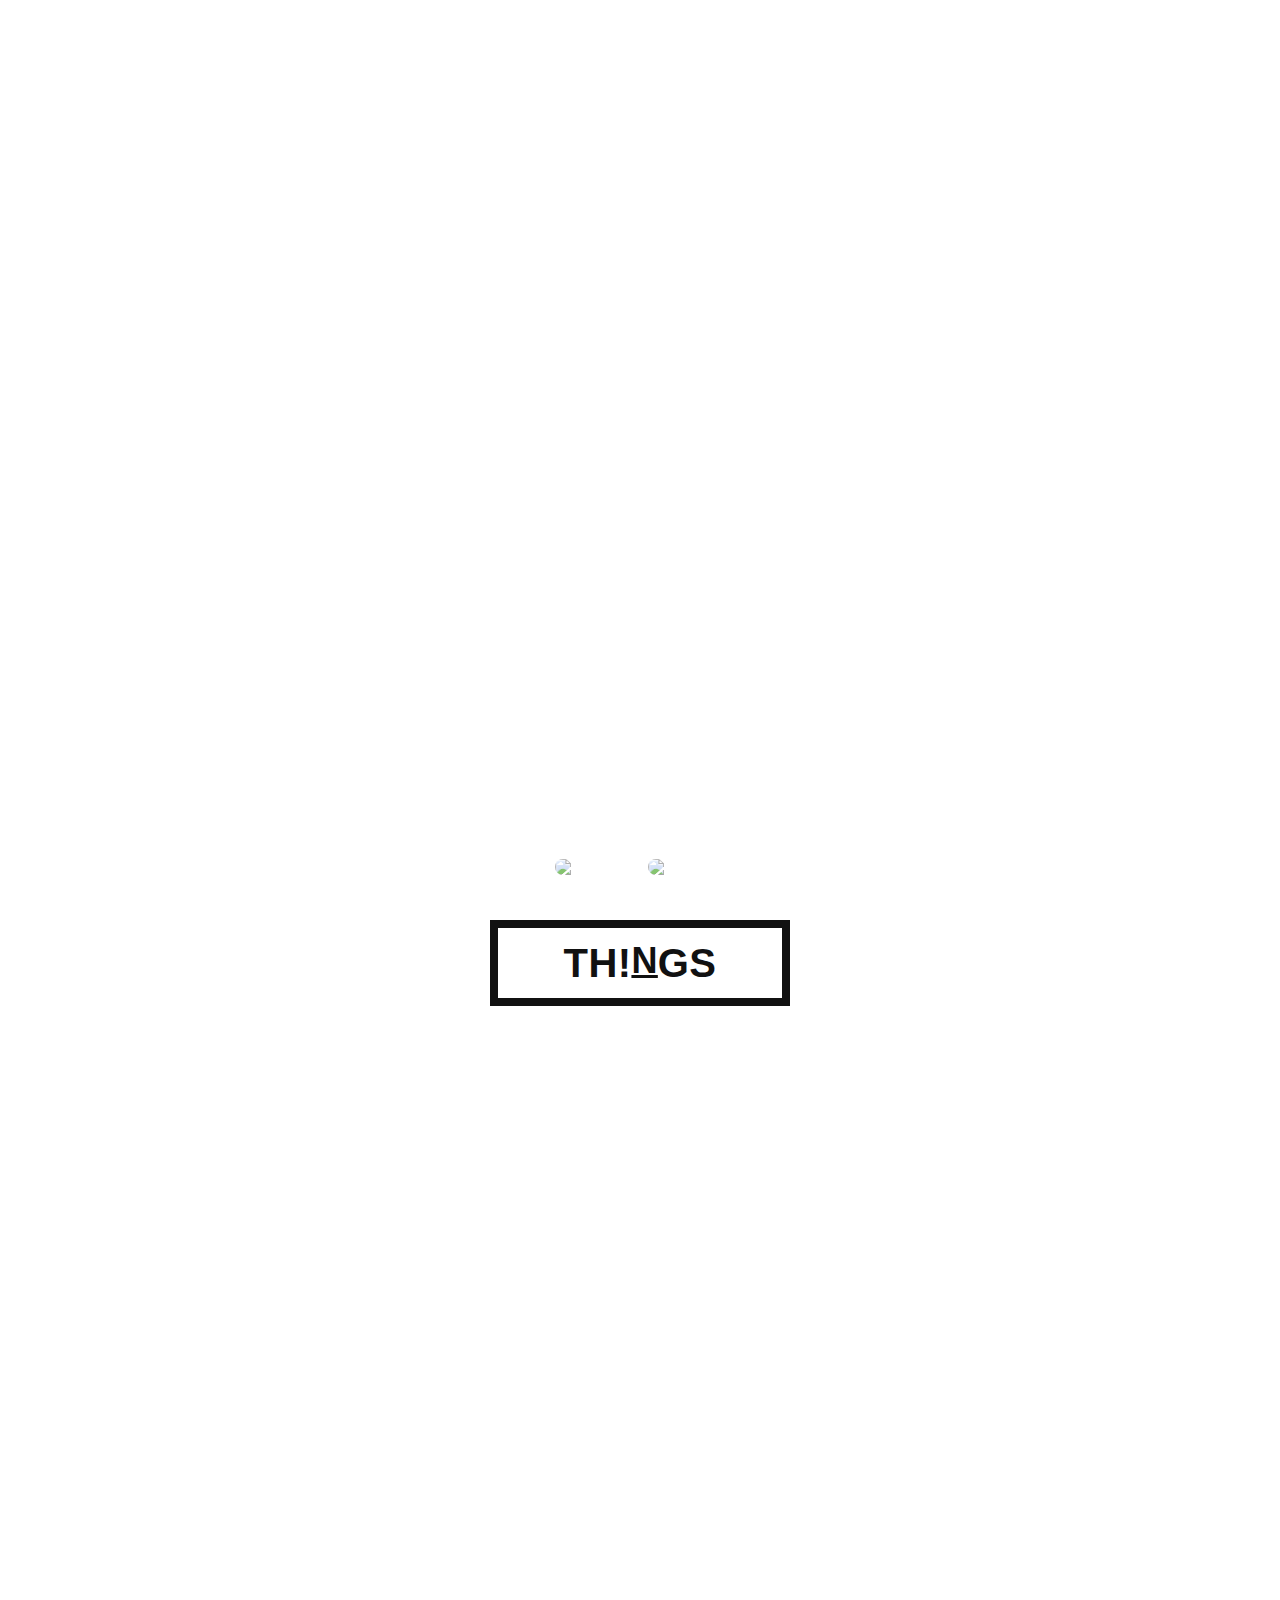
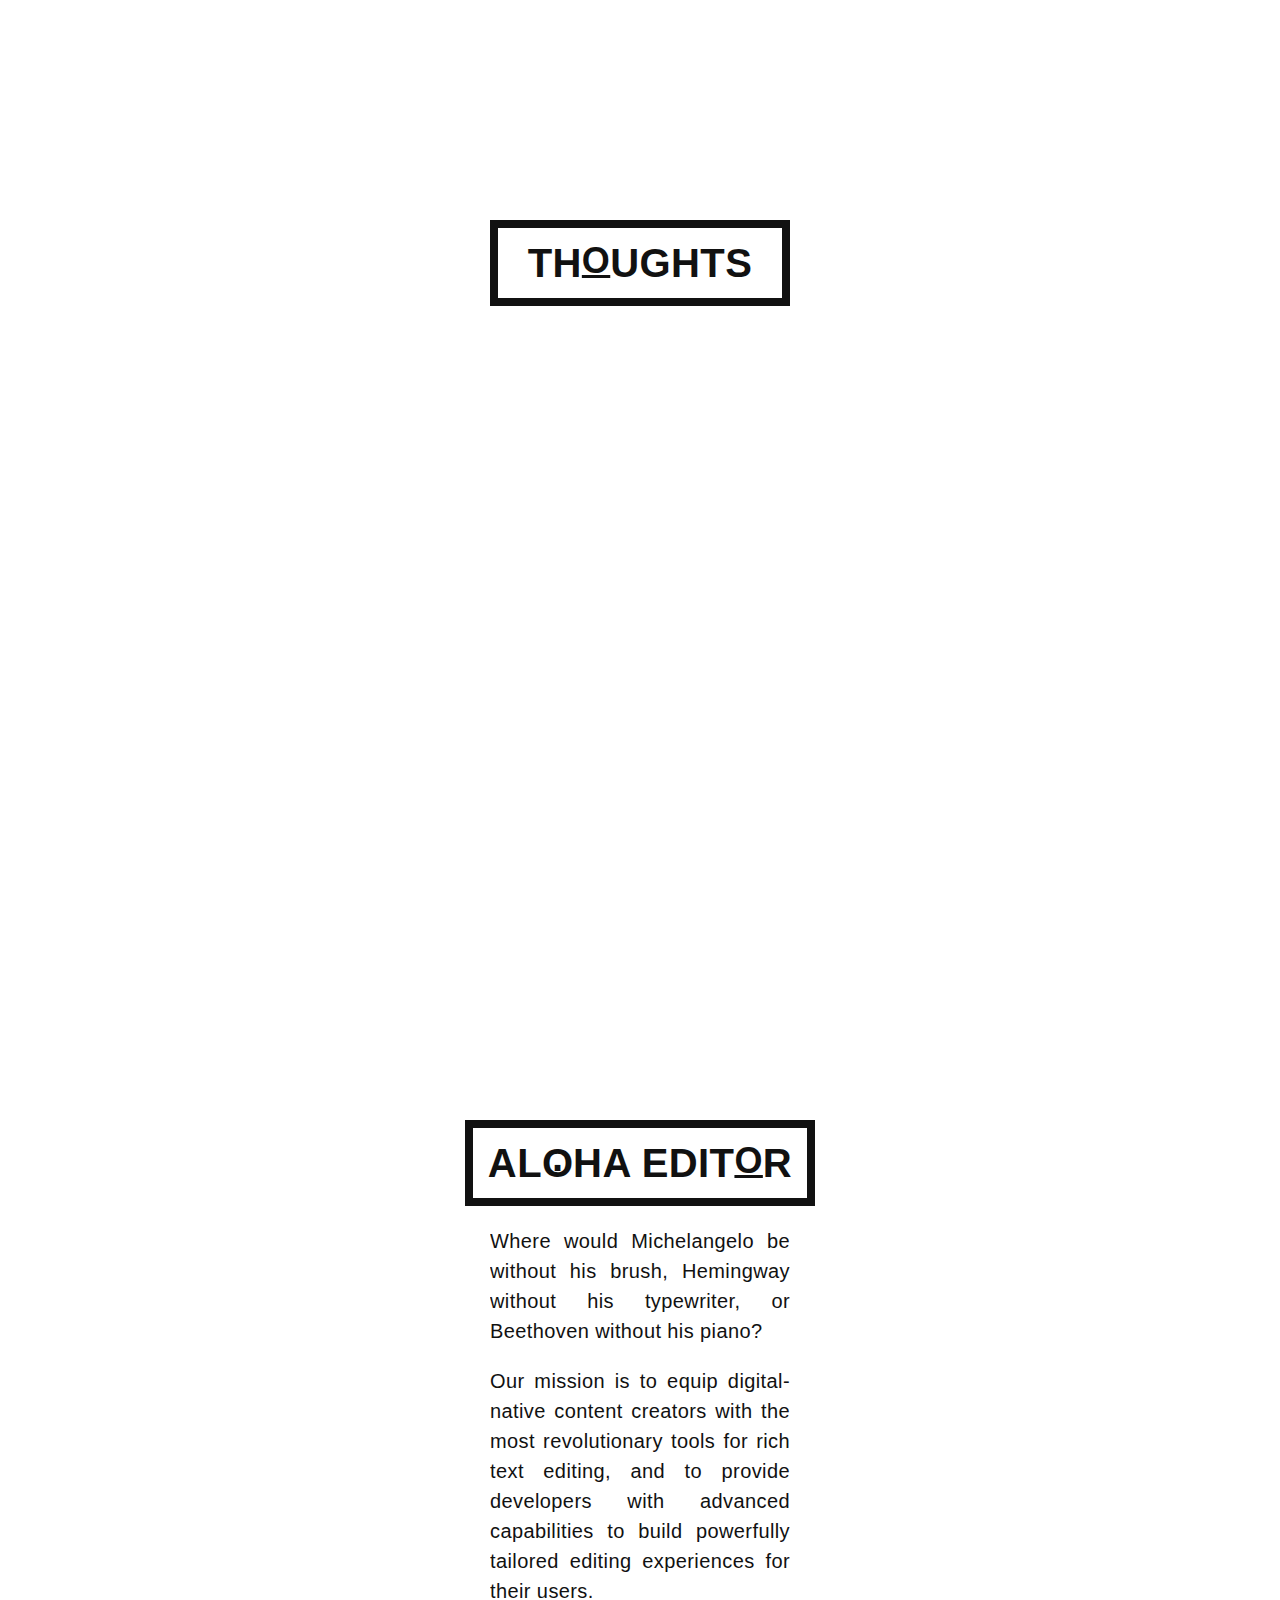
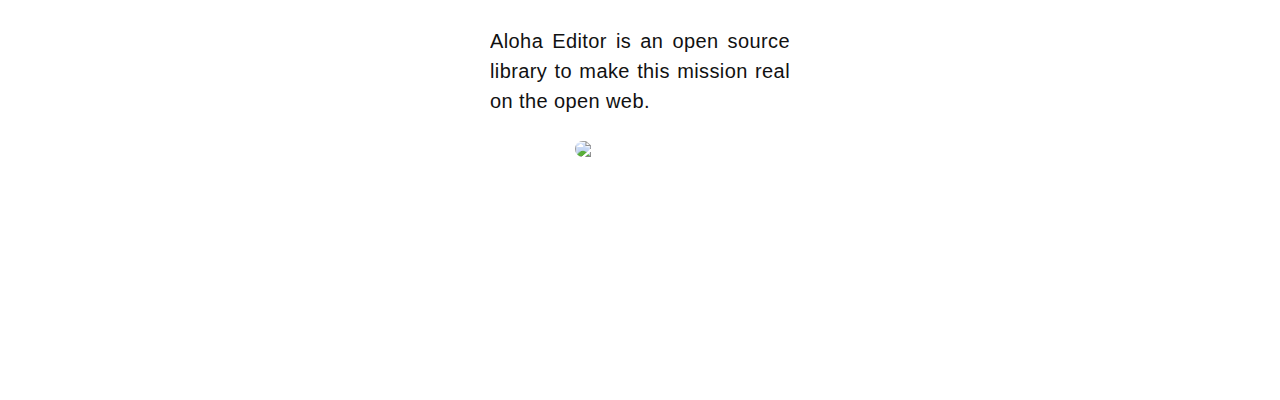
==== index.html @ 5e428426 "Improve for responsiveness" ====
<!doctype html>
<html>
<head>
	<title>oɹʇǝd☻salema</title>
	<meta charset="UTF-8">
	<meta name="viewport" content="width=device-width, initial-scale=1.0">
	<link href="style.css" type="text/css" rel="stylesheet" />
</head>
<body>
	<header>
		<canvas id="canvas" class="bg"></canvas>
		<noscript class="bg"></noscript>
		<div class="fg centered">
			<div class="translucent">
				<h1>
					<div><span class="small">@</span>petro<wbr><strong>salema</strong></div>
					builds things<strong>.</strong>
				</h1>

				<nav>
					<a href="#things">THINGS</a>
					<a href="#thoughts">THOUGHTS</a>
					<a href="#alohaeditor">ALOHA&bull;EDITOR</a>
				</nav>

				<div class="social icons">
					<a href="http://www.github.com/petrosalema">
						<img src="imgs/github.svg" alt="Github" />
					</a>
					<a href="http://www.twitter.com/petrosalema">
						<img src="imgs/twitter.png" alt="Twitter" />
					</a>
				</div>
			</div>
		</div>
	</header>

	<section id="things"><div class="centered"><div>
		<h2>TH!<u>N</u>GS</h2>
	</div></div></section>

	<section id="thoughts"><div class="centered"><div>
		<h2>TH<u>O</u>U<wbr/>GHTS</h2>
	</div></div></section>

	<section id="alohaeditor"><div class="centered"><div>
		<h2>AL<b>O</b>HA EDIT<u>O</u>R</h2>
		<article>
			<p>
				Where would Michelangelo be without his brush, Hemingway
				without his typewriter, or Beethoven without his piano?
			</p>
			<p>
				Our mission is to equip digital-native content creators with
				the most revolutionary tools for rich text editing, and to
				provide developers with advanced capabilities to build
				powerfully tailored editing experiences for their users.
			</p>
			<p>
				Aloha Editor is an open source library to make this mission
				real on the open web.
			</p>
			<div class="center icons">
				<a href="http://www.github.com/alohaeditor/Aloha-Editor/tree/howling-mad">
					<img src="imgs/github.svg" alt="Aloha Editor" title="Fork it on Github!"/>
				</a>
			</div>
		</article>
	</div></div></section>

	<script src="pressure.js"></script>
	<script src="main.js"></script>
</body>
</html>
---- style.css ----
/* `media queries
 * --------------
 * https://developer.mozilla.org/en-US/docs/CSS/Media_queries
 * Desktop: @media (min-width: 1200px)
 * Tablet: @media (min-width: 768px) and (max-width: 979px)
 * Phone: @media (max-width: 767px)
 *
 * motion blur:
 * -webkit-transform: scaleX(1.5) skewX(10deg);
 *         transform: scaleX(1.5) skewX(10deg);
 * -webkit-filter: blur(5px);
 *    -moz-filter: blur(5px);
 *     -ms-filter: blur(5px);
 *      -o-filter: blur(5px);
 *         filter: blur(5px);
 */

@font-face {
	font-family: 'helvetica';
	font-weight: 400;
	src: url('fonts/helvetica-light.woff') format('woff');
}
@font-face {
	font-family: 'helvetica';
	font-weight: 700;
	src: url('fonts/helvetica-bold.woff') format('woff');
}

* { 
	-webkit-box-sizing: border-box;
	   -moz-box-sizing: border-box;
	        box-sizing: border-box;
}

html, body {
	width: 100%;
	height: 100%;
	margin: 0;
	padding: 0;
	cursor: default;
	font: 20px/1.5em helvetica, sans-serif;
	letter-spacing: 0.02em;
	color: #111;
	background: #fff;
	-webkit-transition: background 0.5s ease-out;
	   -moz-transition: background 0.5s ease-out;
	    -ms-transition: background 0.5s ease-out;
	     -o-transition: background 0.5s ease-out;
}

a {
	color: #fff;
	text-decoration: none;
	outline: none;
}

noscript { background: #111; }

header, section {
	width: 100%;
	min-height: 100%;
	text-align: center;
	padding: 1em 0;
}
section article {
	margin: 1em auto 0;
	width: 300px;
	text-align: justify;
	overflow: hidden;
}
section p { margin: 0 0 1em; }
section p:last-child { margin-bottom: 0; }

nav { margin-top: 20px; }
nav a {
	margin-left: 10px;
	border: 5px solid #fff;
	padding: 5px 15px;
	font-weight: bold;
	white-space: nowrap;
}
nav a:hover {
	color: #3c9;
	border-color: #3d9;
}
nav a:active {
	color: #fff;
	background: #3c9;
}

::selection { background: #3c9; }
::-moz-selection { background: #3c9; }

h1 {
	margin: 0;
	font-weight: normal;
	font-size: 2em;
}
h1>div { display: inline-block; }

h2 {
	position: relative;
	display: inline-block;
	min-width: 300px;
	max-width: 80%;
	margin: 0 auto;
	border: 8px solid #111;
	padding: 15px;
	text-align: center;
	font-weight: bold;
	font-size: 2em;
	line-height: 1em;
}
h2 u {
	position: relative;
	top: -0.05em;
	font-size: 0.9em;
	vertical-align: top;
}
h2 b {
	position: relative;
	letter-spacing: 0;
}
h2 b:after {
	position: absolute;
	width: 100%;
	height: 100%;
	left: 0;
	top: -0.1em;
	content: ".";
	text-align: center;
}

#canvas {
	-webkit-transition: opacity 2s ease-out;
	   -moz-transition: opacity 2s ease-out;
	    -ms-transition: opacity 2s ease-out;
	     -o-transition: opacity 2s ease-out;
}

.centered {
	display: table;
	width: 100%;
}
.centered>:first-child {
	display: table-cell;
	vertical-align: middle;
	text-align: center;
}

.bg {
	display: block;
	position: absolute;
	top: 0;
	left: 0;
	z-index: 1;
	width: 100%;
	height: 100%;
}

.fg {
	position: absolute;
	top: 0;
	left: 0;
	z-index: 2;
	width: 100%;
	height: 100%;
	color: #fff;
}

.translucent {
	position: relative;
	top: 0;
	left: 0;
	opacity: 0.9;
	filter: opacity(90);
}

.small { font-size: 0.7em; }
.center { text-align: center; }

.social {
	position: absolute;
	width: 100%;
	bottom: 0;
	margin: 1em 0;
	text-align: center;
	opacity: 0.8;
	filter: opacity(80);
}
.icons { line-height: 0em; }
.icons img {
	width: 50px;
	height: 50px;
	border-radius: 100px;
	padding: 5px;
	background: #fff;
}
.icons a {
	display: inline-block;
	border-radius: 100px;
}
.icons a:hover img { background: #3c9; }

@media (max-width: 767px) {
	body { font-size: 30px; }
	h1>div {
		display: block;
		margin-bottom: 0.3em;
	}
	nav a {
		display: block;
		width: 50%;
		min-width: 300px;
		margin: 1em auto;
		border-width: 8px;
	}
	header { background: #111; }
	section article {
		font-size: 0.8em;
		width: 400px;
		max-width: 80%;
	}
	#canvas { display: none; }
	.social.icons {
		position: relative;
		bottom: auto;
	}
	.icons img {
		width: 60px;
		height: 60px;
	}
	.centered, .centered>:first-child {
		position: relative;
		display: block;
	}
}
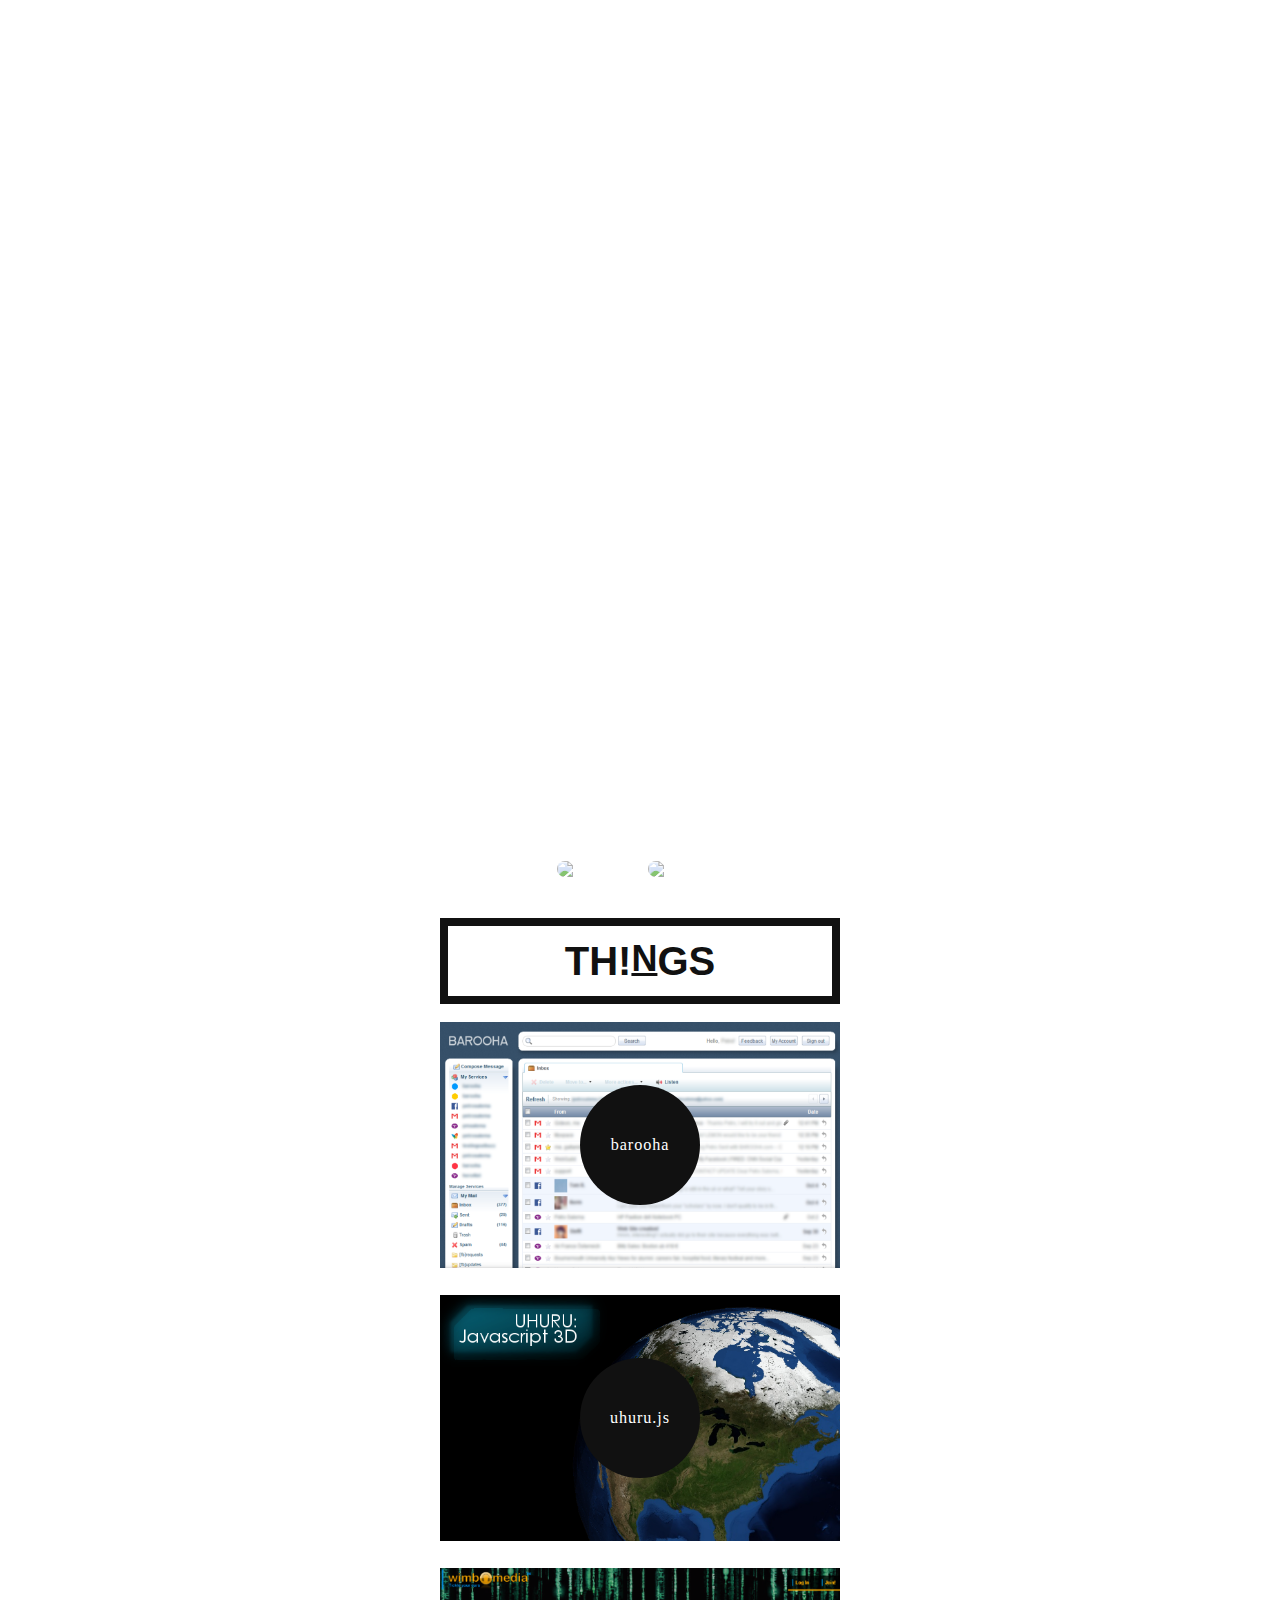
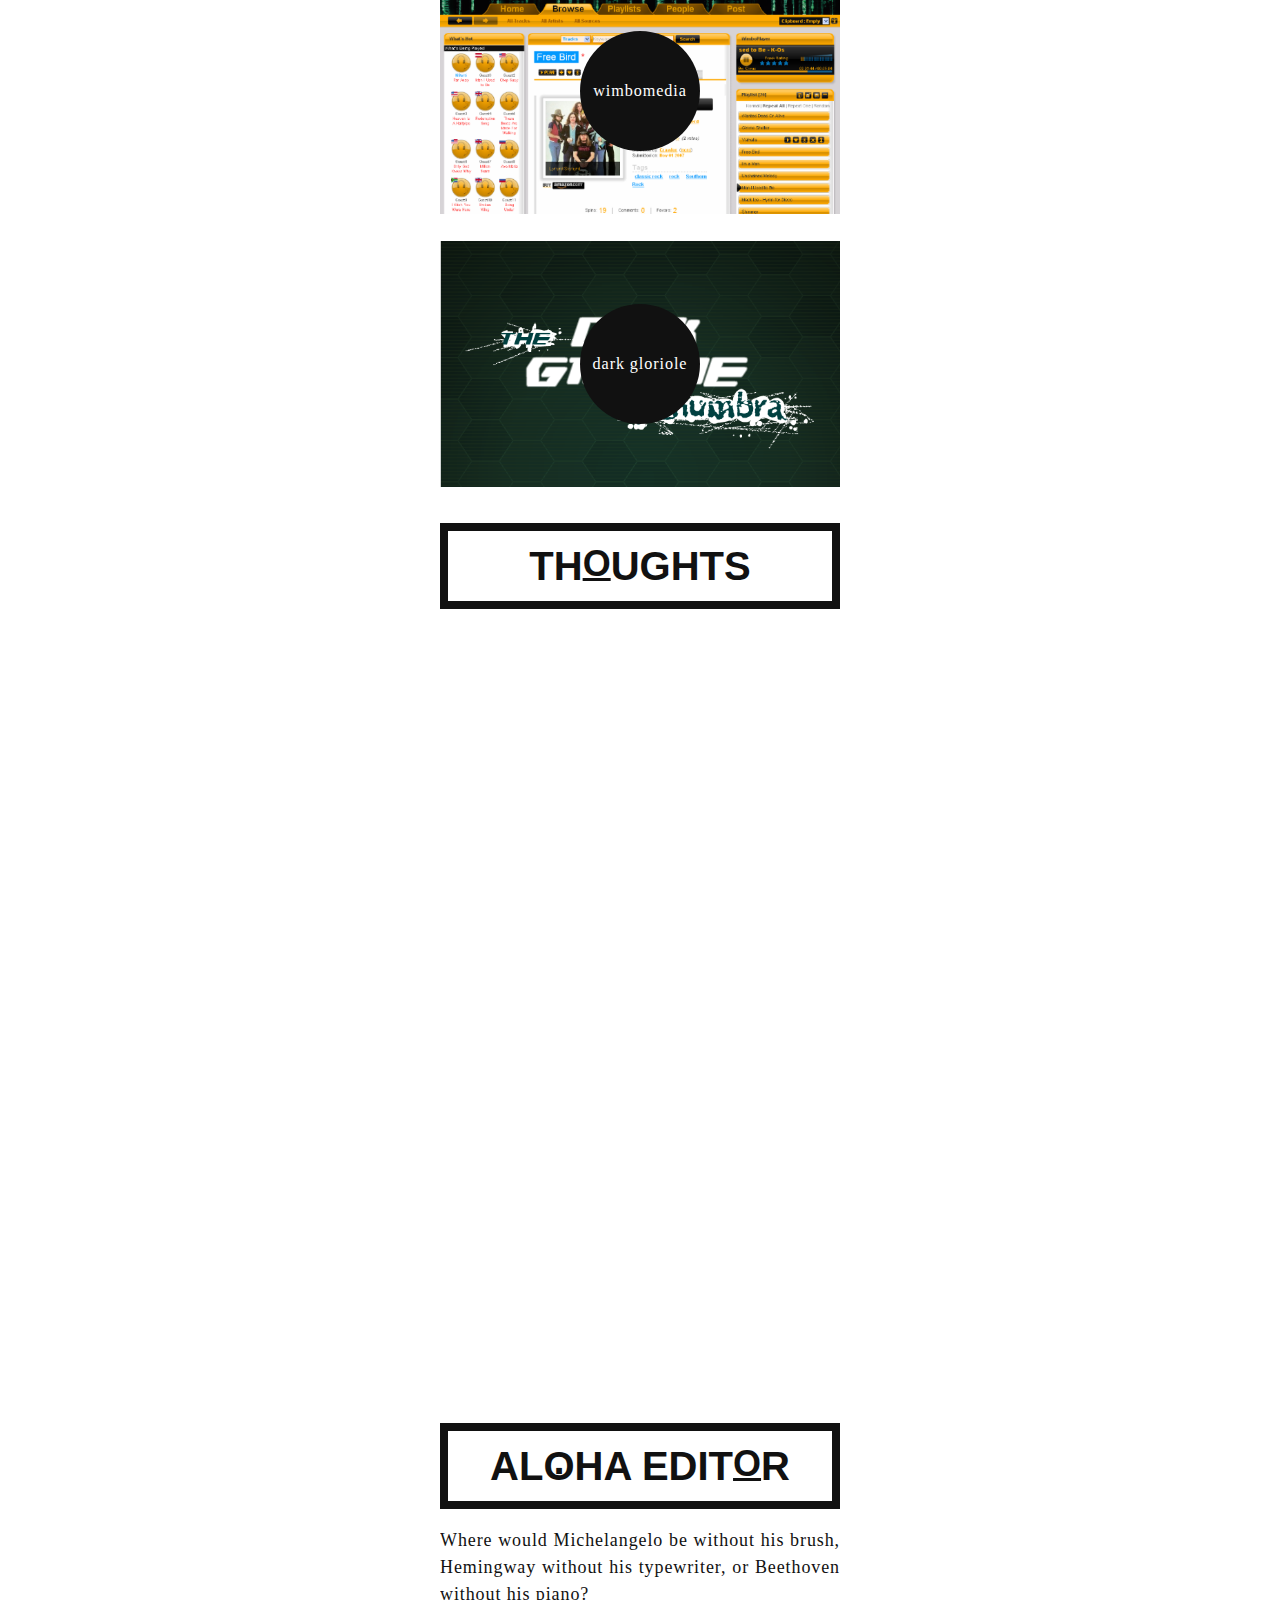
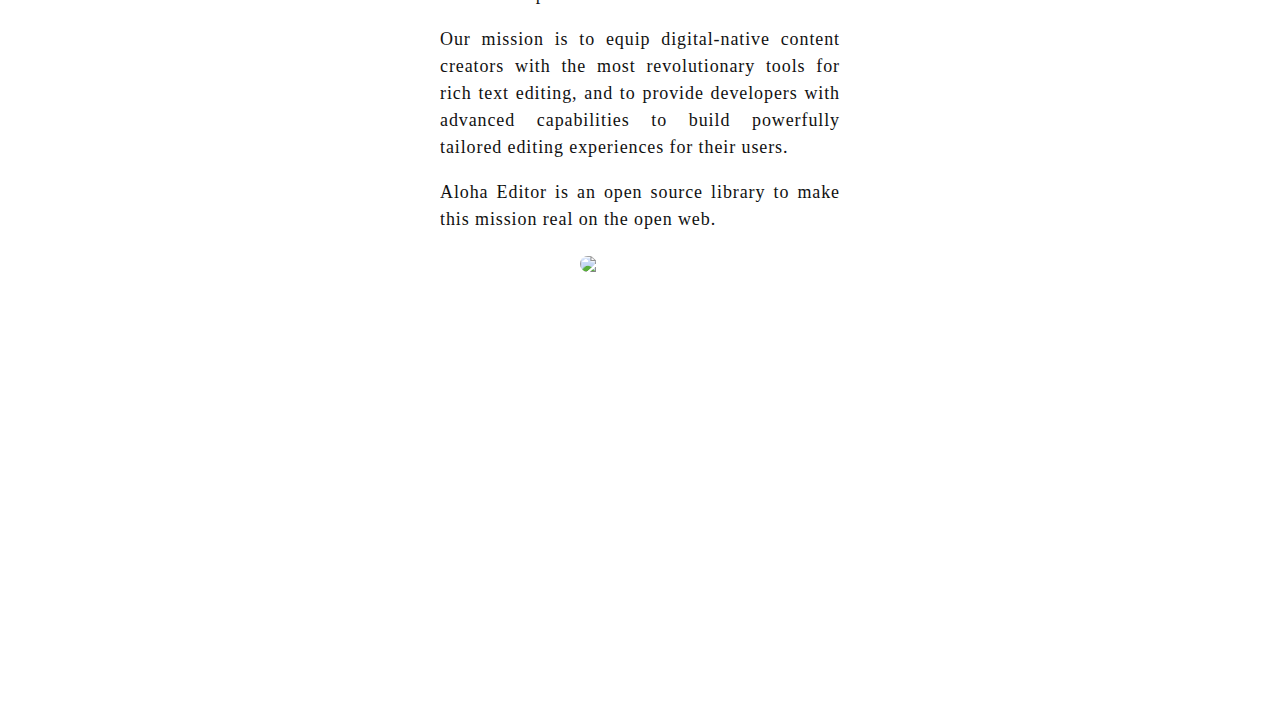
==== commit 5c0e3abb: "Flipping things" ====
--- a/index.html
+++ b/index.html
@@ -1,7 +1,7 @@
 <!doctype html>
 <html>
 <head>
-	<title>oɹʇǝd☻salema</title>
+	<title>@petrosalema</title>
 	<meta charset="UTF-8">
 	<meta name="viewport" content="width=device-width, initial-scale=1.0">
 	<link href="style.css" type="text/css" rel="stylesheet" />
@@ -13,7 +13,7 @@
 		<div class="fg centered">
 			<div class="translucent">
 				<h1>
-					<div><span class="small">@</span>petro<wbr><strong>salema</strong></div>
+					<div><small>@</small>petro<wbr><strong>salema</strong></div>
 					builds things<strong>.</strong>
 				</h1>
 
@@ -37,6 +37,57 @@
 
 	<section id="things"><div class="centered"><div>
 		<h2>TH!<u>N</u>GS</h2>
+		<article>
+			<div class="flipcard">
+				<img src="imgs/barooha.png" />
+				<canvas></canvas>
+				<div>
+					<div class="front centered"><div><div>BAROOHA</div></div></div>
+					<div class="back centered"><div>
+						<b>barooha</b> &bull; unified messaging application for android (coming soon)
+					</div></div>
+				</div>
+			</div>
+
+			<br/>
+
+			<div class="flipcard">
+				<img src="imgs/uhuru.png" />
+				<canvas></canvas>
+				<div>
+					<div class="front centered"><div><div>UHURU.JS</div></div></div>
+					<div class="back centered"><div>
+						<b>uhuru.js</b> &bull; JavaScript 3D engine
+					</div></div>
+				</div>
+			</div>
+
+			<br/>
+
+			<div class="flipcard">
+				<img src="imgs/wimbomedia.png" />
+				<canvas></canvas>
+				<div>
+					<div class="front centered"><div><div>WIMBOMEDIA</div></div></div>
+					<div class="back centered"><div>
+						<b>wimbomedia</b> &bull; audio search engine †
+					</div></div>
+				</div>
+			</div>
+
+			<br/>
+
+			<div class="flipcard">
+				<img src="imgs/dark-gloriole.png" />
+				<canvas></canvas>
+				<div>
+					<div class="front centered"><div><div>DARK&nbsp;GLORIOLE</div></div></div>
+					<div class="back centered"><div>
+						<b>dark gloriole</b> &bull; video game for mac and pc
+					</div></div>
+				</div>
+			</div>
+		</article>
 	</div></div></section>
 
 	<section id="thoughts"><div class="centered"><div>
@@ -68,7 +119,13 @@
 		</article>
 	</div></div></section>
 
+	<canvas id="utilCanvas" style="display:none"></canvas>
+
 	<script src="pressure.js"></script>
+	<script src="colors.js"></script>
+	<script src="uhuru.js"></script>
+	<script src="uhuru3d.js"></script>
+	<script src="flipcards.js"></script>
 	<script src="main.js"></script>
 </body>
 </html>
--- a/style.css
+++ b/style.css
@@ -25,6 +25,16 @@
 	font-weight: 700;
 	src: url('fonts/helvetica-bold.woff') format('woff');
 }
+@font-face {
+	font-family: 'FCZizouSlab';
+	font-weight: 400;
+	src: url('fonts/fczizou-slab-light.woff') format('woff');
+}
+@font-face {
+	font-family: 'FCZizouSlab';
+	font-weight: 700;
+	src: url('fonts/fczizou-slab-bold.woff') format('woff');
+}
 
 * { 
 	-webkit-box-sizing: border-box;
@@ -38,8 +48,8 @@
 	margin: 0;
 	padding: 0;
 	cursor: default;
-	font: 20px/1.5em helvetica, sans-serif;
-	letter-spacing: 0.02em;
+	font: 18px/1.5em helvetica, sans-serif;
+	letter-spacing: 0.05em;
 	color: #111;
 	background: #fff;
 	-webkit-transition: background 0.5s ease-out;
@@ -60,16 +70,22 @@
 	width: 100%;
 	min-height: 100%;
 	text-align: center;
-	padding: 1em 0;
-}
-section article {
+	padding: 1em;
+}
+
+article {
 	margin: 1em auto 0;
-	width: 300px;
+	width: 400px;
 	text-align: justify;
 	overflow: hidden;
-}
-section p { margin: 0 0 1em; }
-section p:last-child { margin-bottom: 0; }
+	xpadding: 8px;
+	font-family: FCZizouSlab;
+}
+article p { margin: 0 0 1em; }
+article p:last-child { margin-bottom: 0; }
+article img {
+	width: 100%;
+}
 
 nav { margin-top: 20px; }
 nav a {
@@ -91,35 +107,30 @@
 ::selection { background: #3c9; }
 ::-moz-selection { background: #3c9; }
 
-h1 {
-	margin: 0;
-	font-weight: normal;
-	font-size: 2em;
-}
+h1, h2 {
+	font-size: 40px;
+	letter-spacing: 0em;
+	line-height: 1em;
+	margin: 0 auto;
+	text-align: center;
+}
+
+h1 { font-weight: normal; }
 h1>div { display: inline-block; }
 
 h2 {
 	position: relative;
 	display: inline-block;
-	min-width: 300px;
-	max-width: 80%;
-	margin: 0 auto;
+	width: 400px;
+	padding: 15px 0;
 	border: 8px solid #111;
-	padding: 15px;
-	text-align: center;
 	font-weight: bold;
-	font-size: 2em;
-	line-height: 1em;
-}
+}
+h2>* { position: relative; }
 h2 u {
-	position: relative;
 	top: -0.05em;
 	font-size: 0.9em;
 	vertical-align: top;
-}
-h2 b {
-	position: relative;
-	letter-spacing: 0;
 }
 h2 b:after {
 	position: absolute;
@@ -176,7 +187,6 @@
 	filter: opacity(90);
 }
 
-.small { font-size: 0.7em; }
 .center { text-align: center; }
 
 .social {
@@ -202,24 +212,76 @@
 }
 .icons a:hover img { background: #3c9; }
 
+.flipcard {
+	position: relative;
+	width: 100%;
+	height: 246px;
+	cursor: pointer;
+	overflow: hidden;
+}
+.flipcard img {
+	position: absolute;
+}
+.flipcard canvas {
+	display: block;
+	position: absolute;
+	top: 0;
+	left: 0;
+	width: 100%;
+	height: 100%;
+	background: pink;
+	opacity: 0;
+}
+.flipcard>div {
+	position: relative;
+	width: 100%;
+	height: 100%;
+}
+.flipcard .front,
+.flipcard .back {
+	position: absolute;
+	left: 0;
+	width: 100%;
+	height: 100%;
+	padding: 2em;
+	-webkit-transition: left 0.2s ease-out;
+	   -moz-transition: left 0.2s ease-out;
+	    -ms-transition: left 0.2s ease-out;
+	     -o-transition: left 0.2s ease-out;
+}
+.flipcard .front>div>div {
+	width: 120px;
+	height: 120px;
+	margin: 0 auto;
+	padding: 10px;
+	border-radius: 60px;
+	background: #111;
+	color: #fff;
+	line-height: 100px;
+	font-size: 0.9em;
+	text-transform: lowercase;
+}
+.flipcard .back {
+	color: #fff;
+	opacity: 0;
+}
+
 @media (max-width: 767px) {
-	body { font-size: 30px; }
-	h1>div {
-		display: block;
-		margin-bottom: 0.3em;
-	}
+	h1, h2 { font-size: 50px; }
+	h1>div { display: block; }
 	nav a {
 		display: block;
 		width: 50%;
 		min-width: 300px;
 		margin: 1em auto;
 		border-width: 8px;
+		font-size: 30px;
+		line-height: 1.5em;
 	}
 	header { background: #111; }
-	section article {
-		font-size: 0.8em;
-		width: 400px;
-		max-width: 80%;
+	h2, article {
+		width: 100%;
+		max-width: 400px;
 	}
 	#canvas { display: none; }
 	.social.icons {
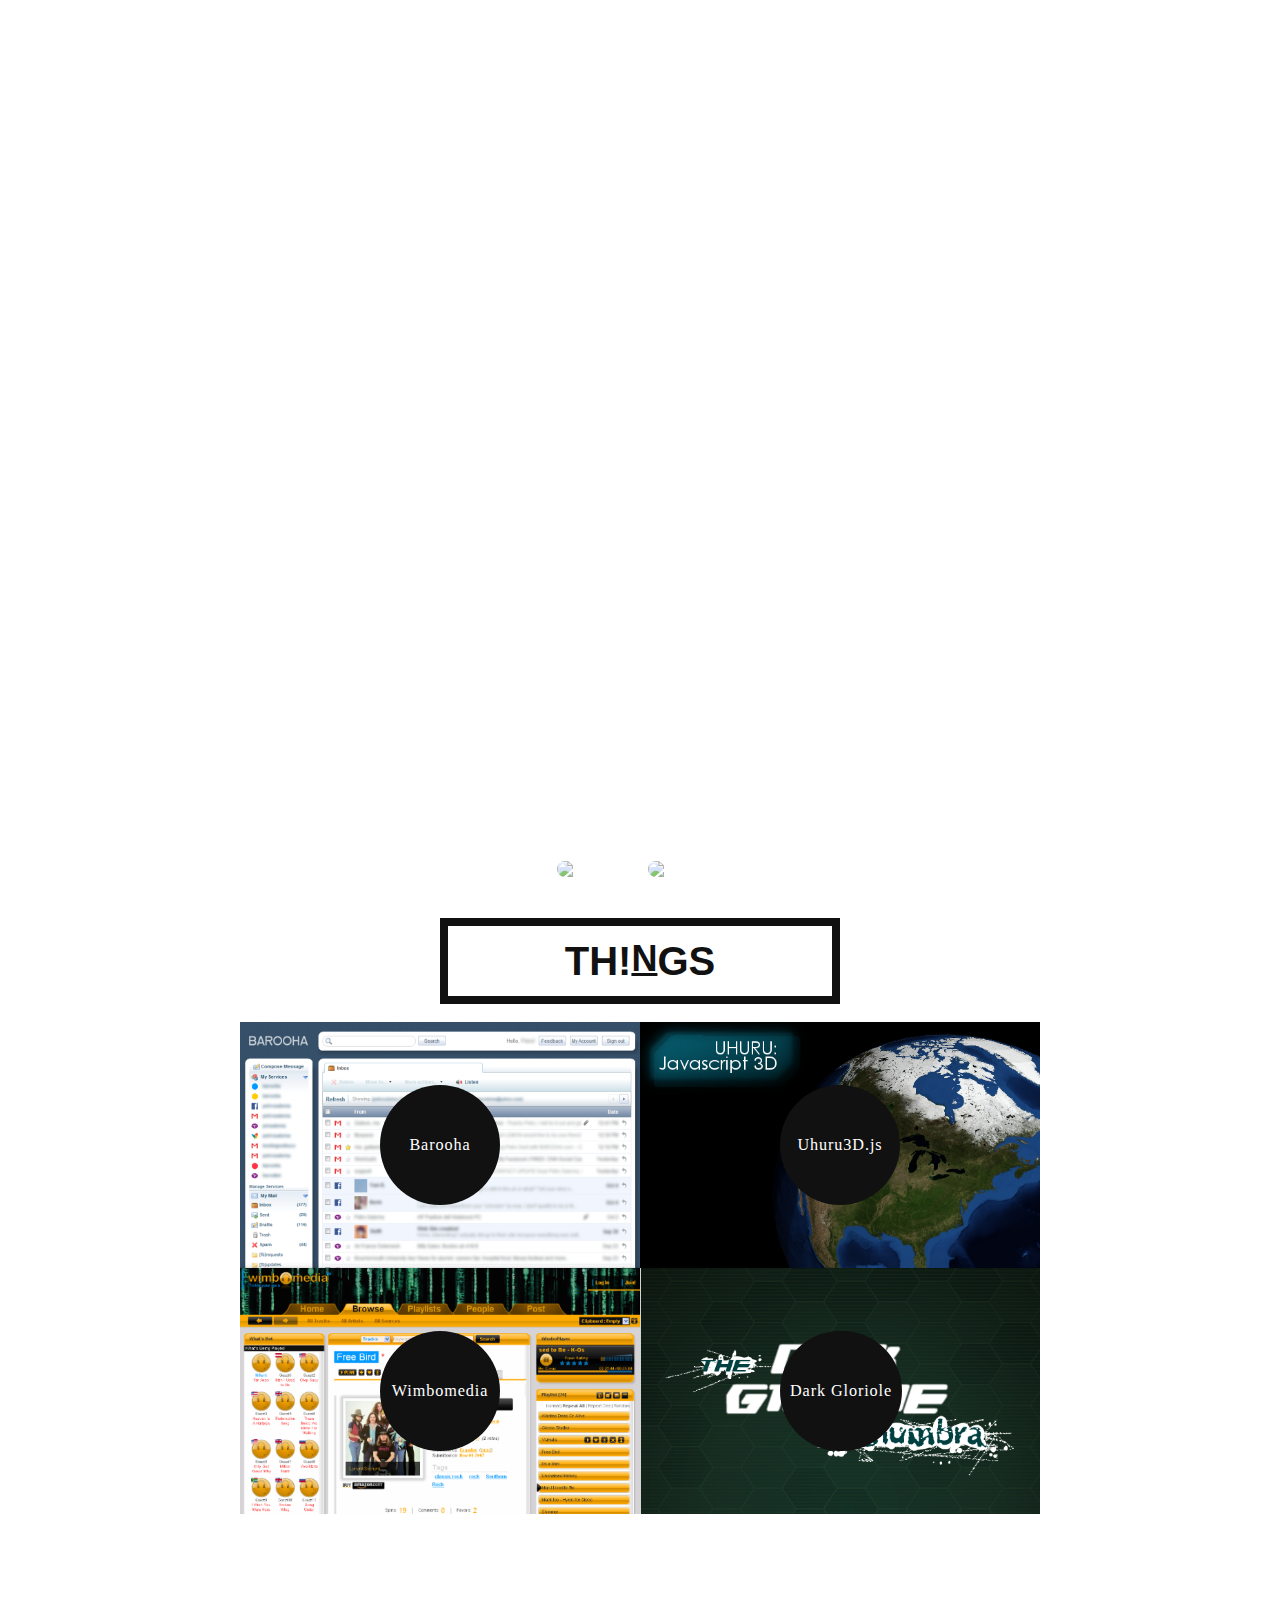
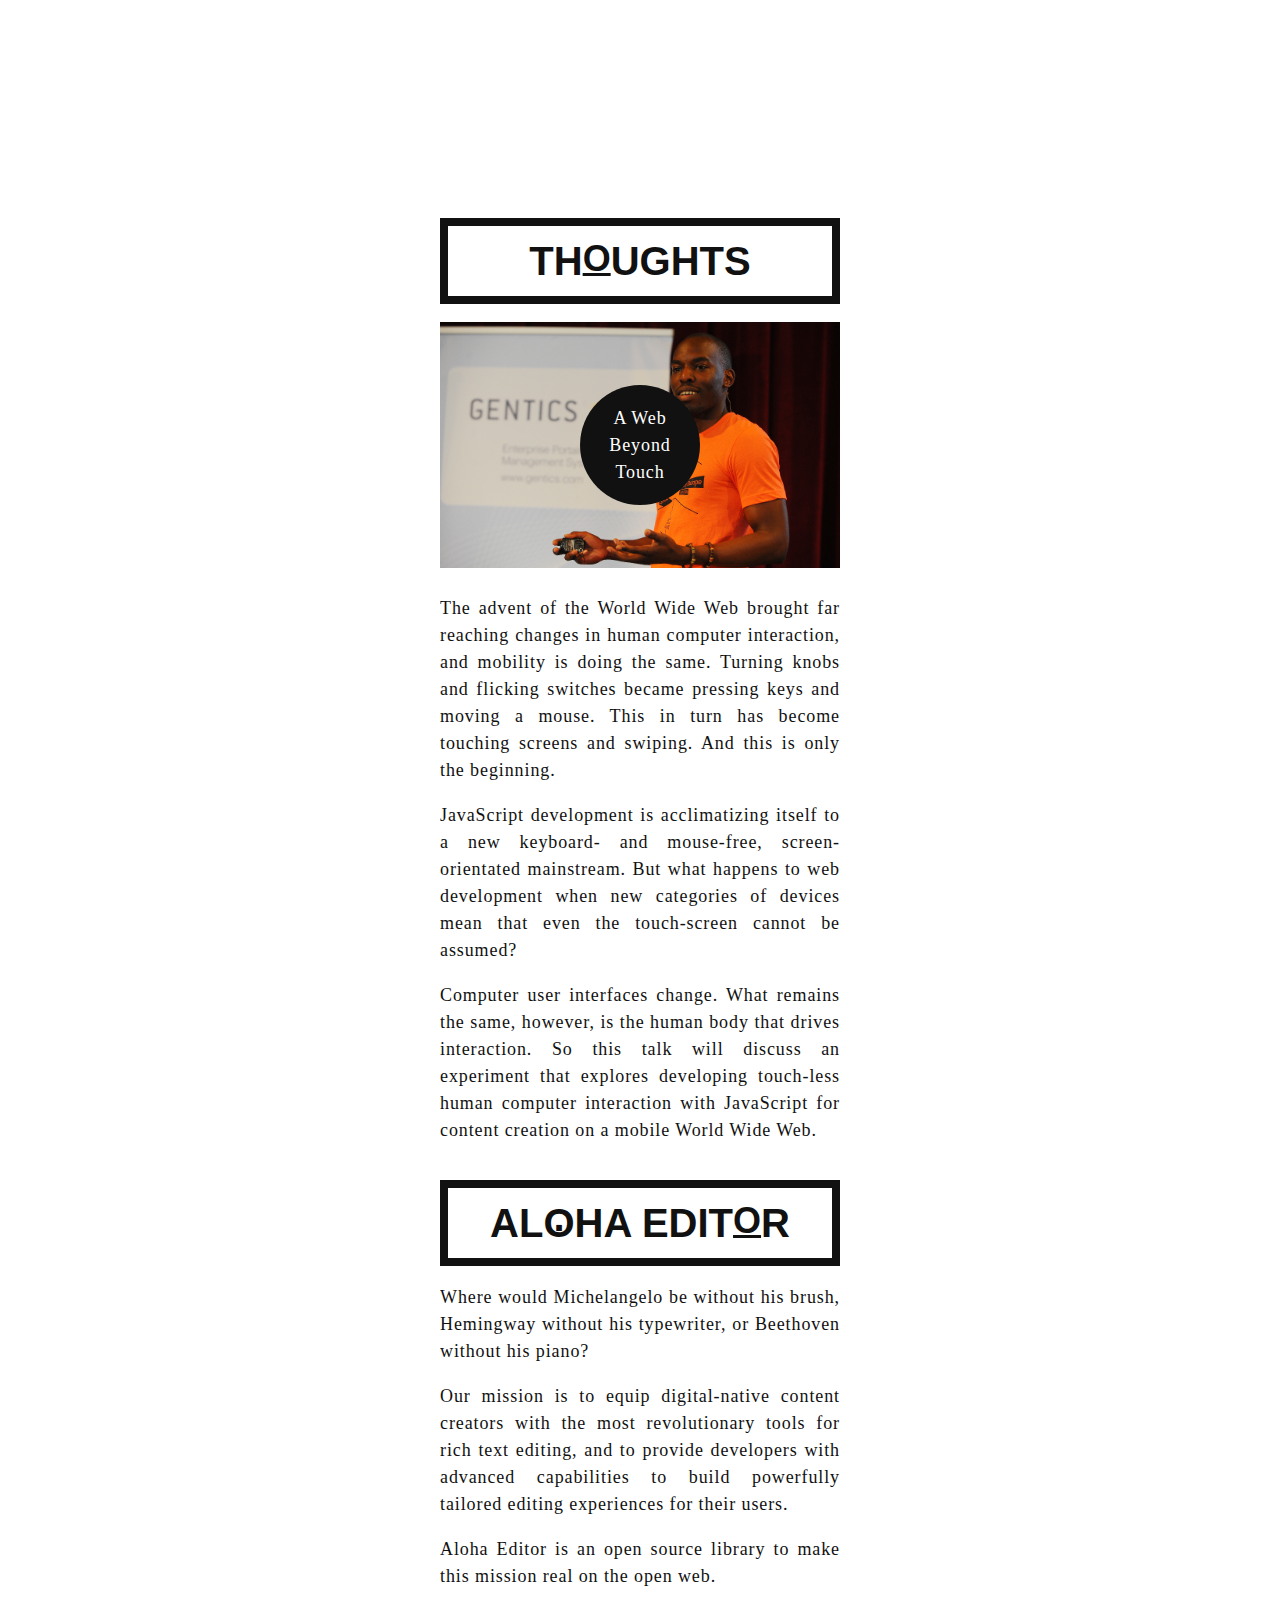
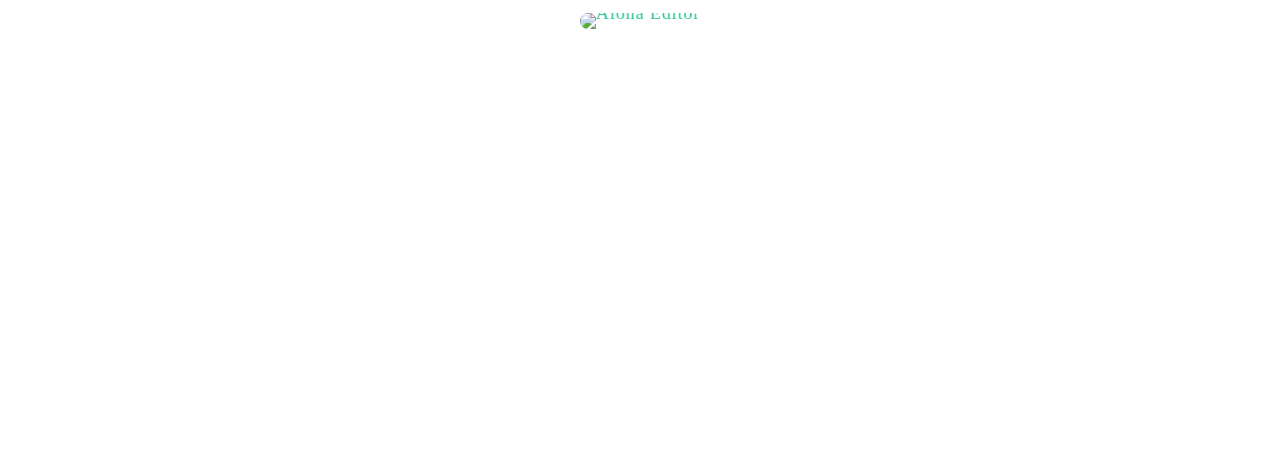
==== commit 5b146bf6: "Add thoughts" ====
--- a/index.html
+++ b/index.html
@@ -37,61 +37,104 @@
 
 	<section id="things"><div class="centered"><div>
 		<h2>TH!<u>N</u>GS</h2>
-		<article>
+		<article style="width: 800px;">
 			<div class="flipcard">
 				<img src="imgs/barooha.png" />
 				<canvas></canvas>
 				<div>
-					<div class="front centered"><div><div>BAROOHA</div></div></div>
+					<div class="front centered"><div>
+						<div class="centered"><div>Barooha</div></div>
+					</div></div>
 					<div class="back centered"><div>
-						<b>barooha</b> &bull; unified messaging application for android (coming soon)
+						<b>Barooha</b> &bull; Unified messaging application (android app coming soon).
 					</div></div>
 				</div>
 			</div>
-
-			<br/>
 
 			<div class="flipcard">
 				<img src="imgs/uhuru.png" />
 				<canvas></canvas>
 				<div>
-					<div class="front centered"><div><div>UHURU.JS</div></div></div>
+					<div class="front centered"><div>
+						<div class="centered"><div>Uhuru3D.js</div></div>
+					</div></div>
 					<div class="back centered"><div>
-						<b>uhuru.js</b> &bull; JavaScript 3D engine
+						<b>Uhuru3D.js</b> &bull; JavaScript 3D engine.
 					</div></div>
 				</div>
 			</div>
-
-			<br/>
 
 			<div class="flipcard">
 				<img src="imgs/wimbomedia.png" />
 				<canvas></canvas>
 				<div>
-					<div class="front centered"><div><div>WIMBOMEDIA</div></div></div>
+					<div class="front centered"><div>
+						<div class="centered"><div>Wimbomedia</div></div>
+					</div></div>
 					<div class="back centered"><div>
-						<b>wimbomedia</b> &bull; audio search engine †
+						<b>Wimbomedia</b> &bull; Audio search engine †.
 					</div></div>
 				</div>
 			</div>
-
-			<br/>
 
 			<div class="flipcard">
 				<img src="imgs/dark-gloriole.png" />
 				<canvas></canvas>
 				<div>
-					<div class="front centered"><div><div>DARK&nbsp;GLORIOLE</div></div></div>
+					<div class="front centered"><div>
+						<div class="centered"><div>Dark&nbsp;Gloriole</div></div>
+					</div></div>
 					<div class="back centered"><div>
-						<b>dark gloriole</b> &bull; video game for mac and pc
+						<b>Dark Gloriole</b> &bull; video game for mac and pc.
 					</div></div>
 				</div>
 			</div>
+
+			<div class="clear"></div>
 		</article>
 	</div></div></section>
 
 	<section id="thoughts"><div class="centered"><div>
 		<h2>TH<u>O</u>U<wbr/>GHTS</h2>
+		<article>
+			<a href="http://uvp.videoservice.apa.at/Player/Flash/326dc720-599b-439d-9006-9220218380c1">
+				<div class="card centered">
+					<div>
+						<img src="imgs/petro-speaking.jpg" />
+						<div class="circle centered">
+							<div>A Web Beyond Touch</div>
+						</div>
+					</div>
+				</div>
+			</a>
+
+			<div class="clear"></div>
+
+			<br/>
+
+			<p>
+				The advent of the World Wide Web brought far reaching changes
+				in human computer interaction, and mobility is doing the same.
+				Turning knobs and flicking switches became pressing keys and
+				moving a mouse. This in turn has become touching screens and
+				swiping. And this is only the beginning.
+			</p>
+
+			<p>
+				JavaScript development is acclimatizing itself to a new
+				keyboard- and mouse-free, screen-orientated mainstream. But
+				what happens to web development when new categories of devices
+				mean that even the touch-screen cannot be assumed?
+			</p>
+
+			<p>
+				Computer user interfaces change. What remains the same,
+				however, is the human body that drives interaction. So this
+				talk will discuss an experiment that explores developing
+				touch-less human computer interaction with JavaScript for
+				content creation on a mobile World Wide Web.
+			</p>
+		</article>
 	</div></div></section>
 
 	<section id="alohaeditor"><div class="centered"><div>
--- a/style.css
+++ b/style.css
@@ -78,14 +78,13 @@
 	width: 400px;
 	text-align: justify;
 	overflow: hidden;
-	xpadding: 8px;
 	font-family: FCZizouSlab;
 }
 article p { margin: 0 0 1em; }
 article p:last-child { margin-bottom: 0; }
-article img {
-	width: 100%;
-}
+article img { width: 100%; }
+article a { color: #3c9; }
+article a:hover { text-decoration: underline; }
 
 nav { margin-top: 20px; }
 nav a {
@@ -212,13 +211,47 @@
 }
 .icons a:hover img { background: #3c9; }
 
-.flipcard {
-	position: relative;
-	width: 100%;
+
+.card {
+	position: relative;
+	width: 400px;
 	height: 246px;
 	cursor: pointer;
 	overflow: hidden;
 }
+.card img {
+	position: absolute;
+	left: 0;
+	top: 0;
+}
+.card div {
+	position: relative;
+	width: 100%;
+	height: 100%;
+}
+.card .circle {
+	position: relative;
+	width: 120px;
+	height: 120px;
+	padding: 1em;
+	border-radius: 120px;
+	background: #111;
+	left: 140px;
+}
+article a .circle,
+article a:hover .circle {
+	color: #fff;
+	text-decoration: none;
+}
+
+.flipcard {
+	float: left;
+	position: relative;
+	width: 400px;
+	height: 246px;
+	cursor: pointer;
+	overflow: hidden;
+}
 .flipcard img {
 	position: absolute;
 }
@@ -243,27 +276,31 @@
 	left: 0;
 	width: 100%;
 	height: 100%;
-	padding: 2em;
 	-webkit-transition: left 0.2s ease-out;
 	   -moz-transition: left 0.2s ease-out;
 	    -ms-transition: left 0.2s ease-out;
 	     -o-transition: left 0.2s ease-out;
 }
 .flipcard .front>div>div {
+	position: relative;
 	width: 120px;
 	height: 120px;
-	margin: 0 auto;
 	padding: 10px;
 	border-radius: 60px;
 	background: #111;
 	color: #fff;
-	line-height: 100px;
 	font-size: 0.9em;
-	text-transform: lowercase;
+	left: 140px;
 }
 .flipcard .back {
 	color: #fff;
 	opacity: 0;
+	padding: 2em;
+}
+
+.clear {
+	clear: both;
+	float: none;
 }
 
 @media (max-width: 767px) {
@@ -279,7 +316,7 @@
 		line-height: 1.5em;
 	}
 	header { background: #111; }
-	h2, article {
+	h2, article, .flipcard {
 		width: 100%;
 		max-width: 400px;
 	}
@@ -292,8 +329,5 @@
 		width: 60px;
 		height: 60px;
 	}
-	.centered, .centered>:first-child {
-		position: relative;
-		display: block;
-	}
-}
+	.centered, .centered>:first-child { position: relative; }
+}
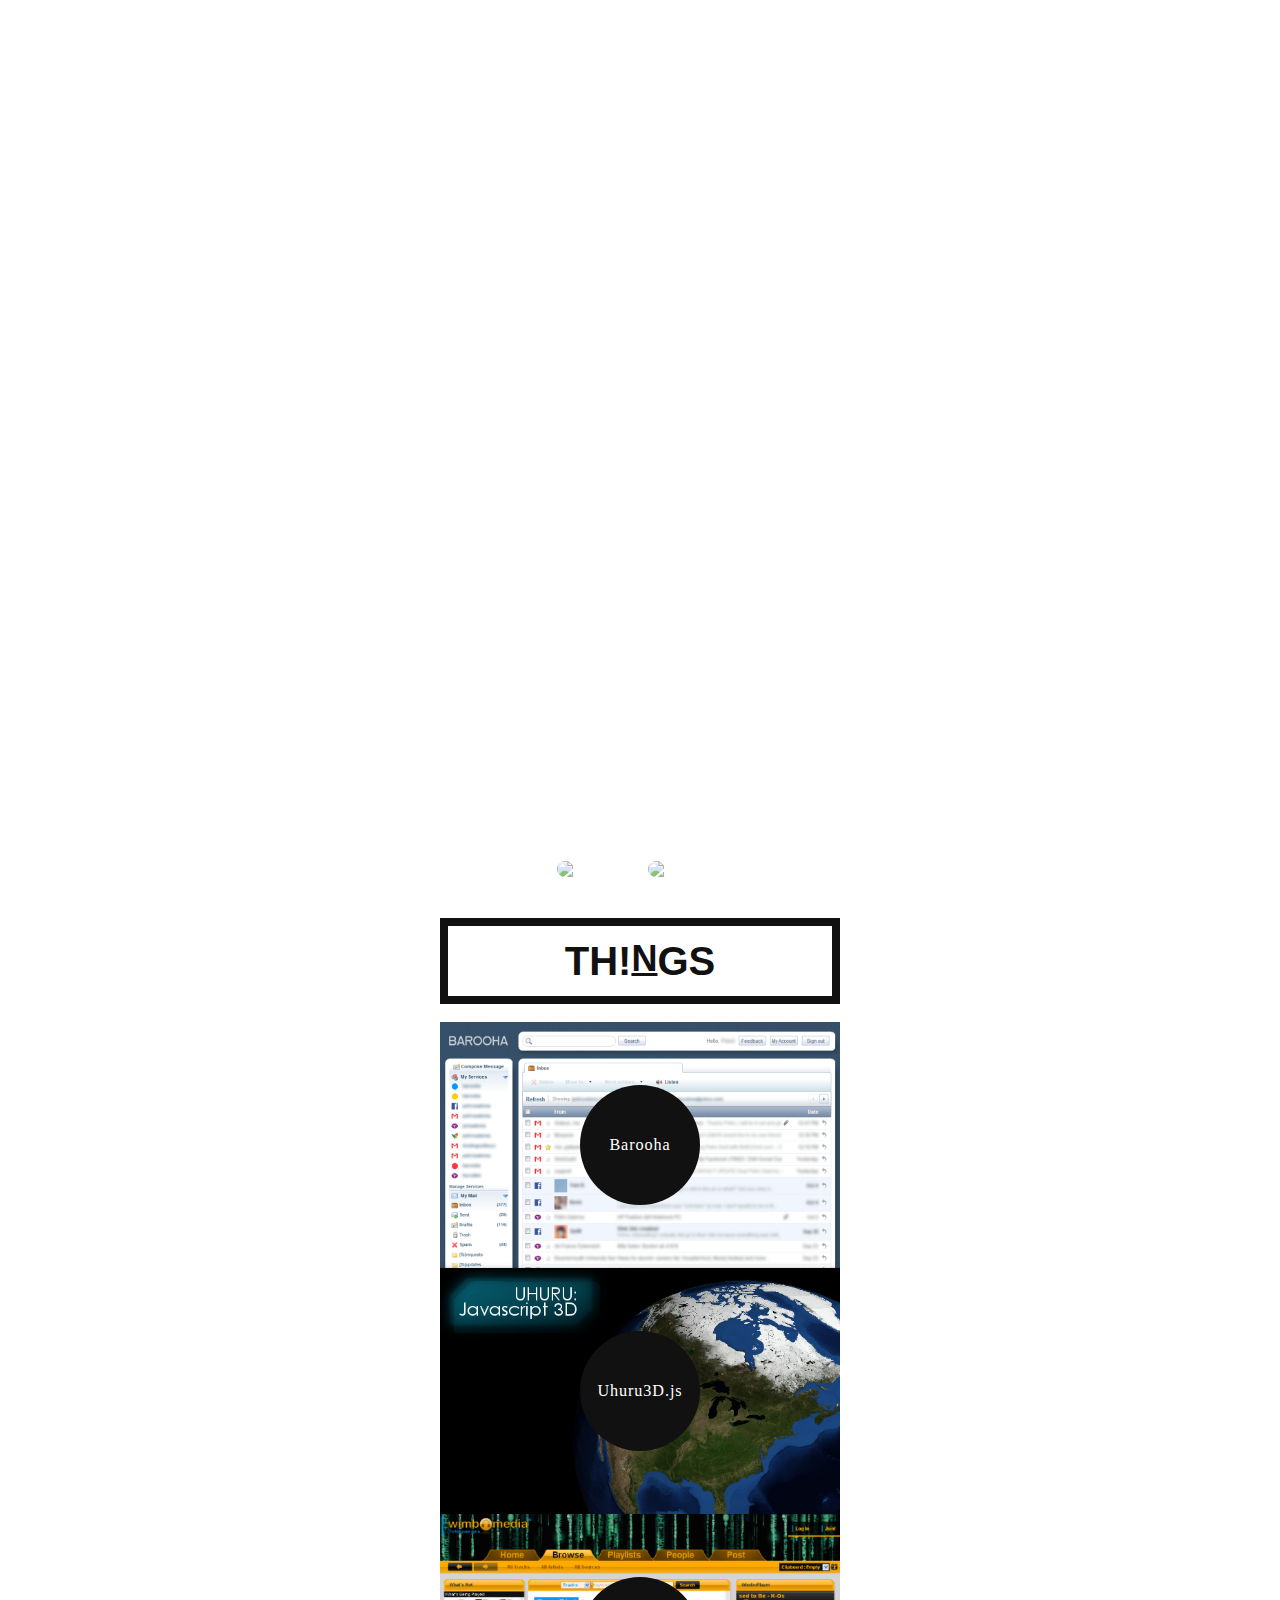
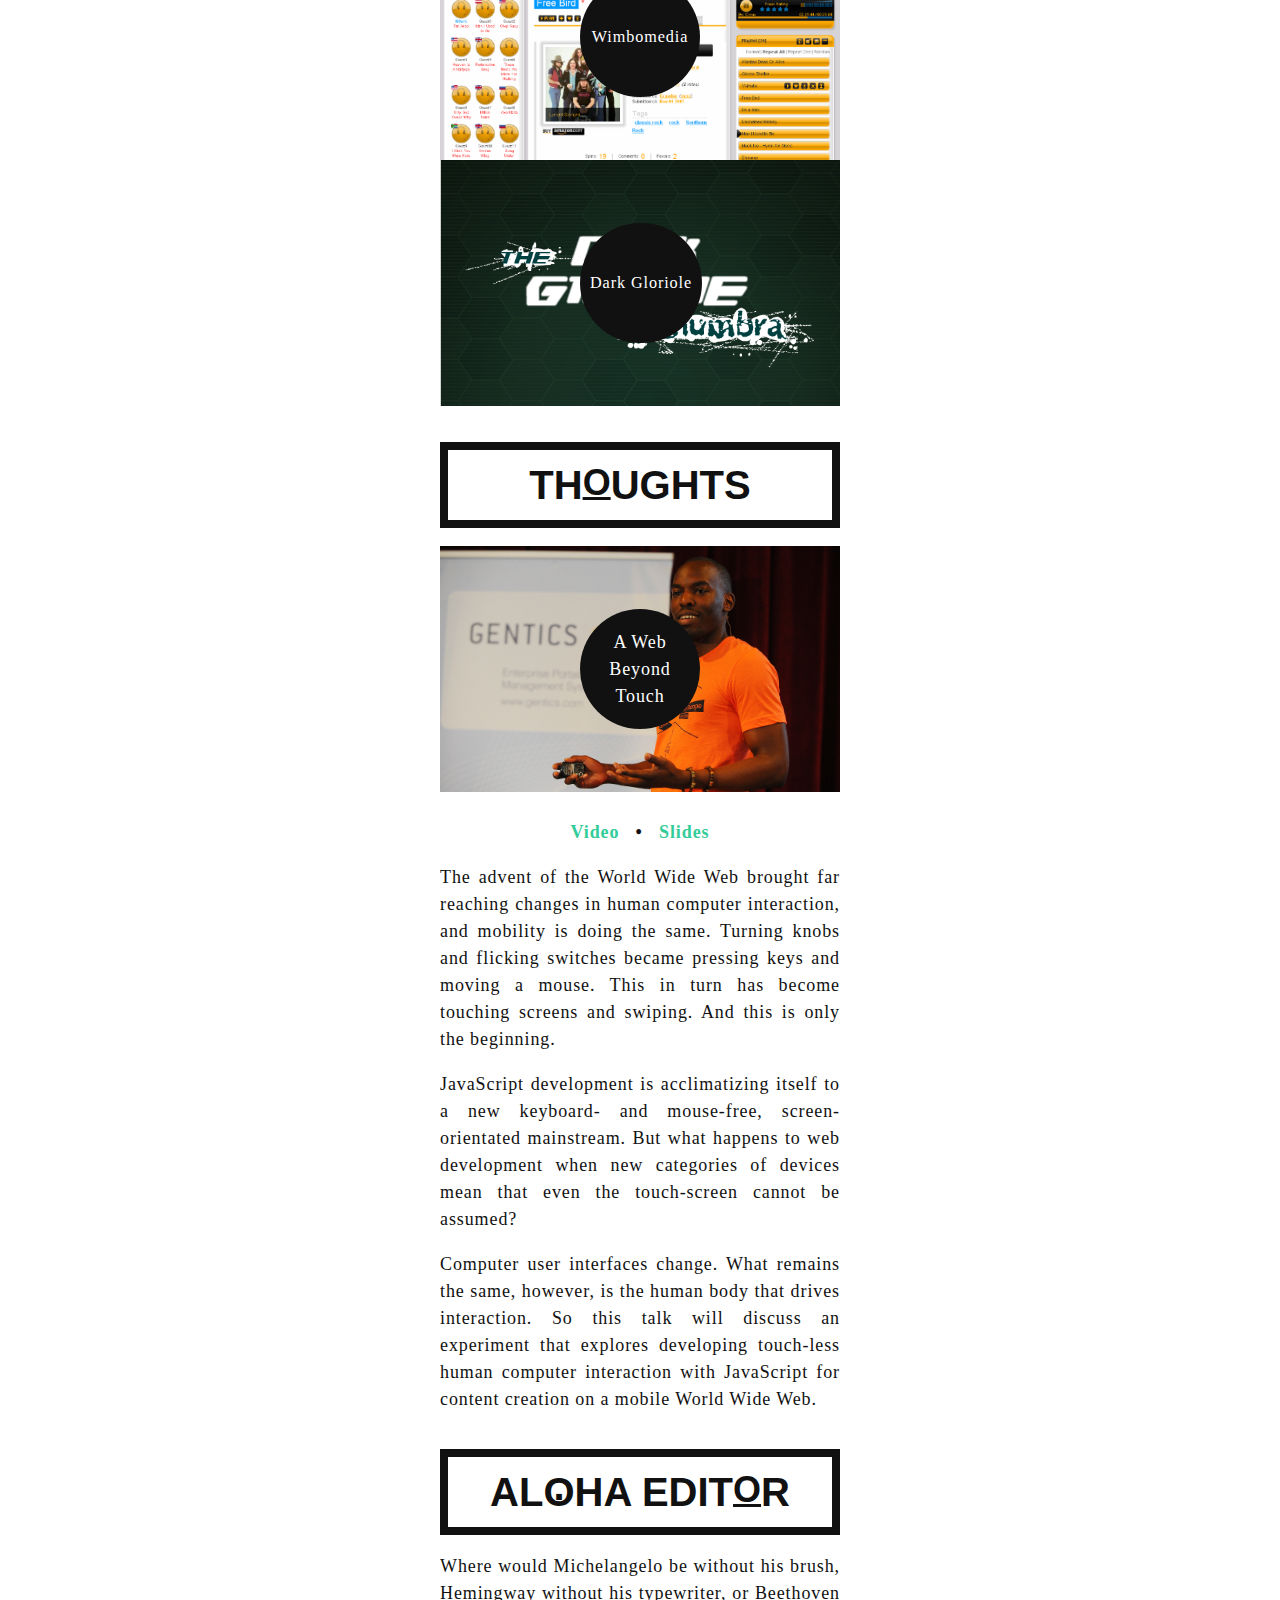
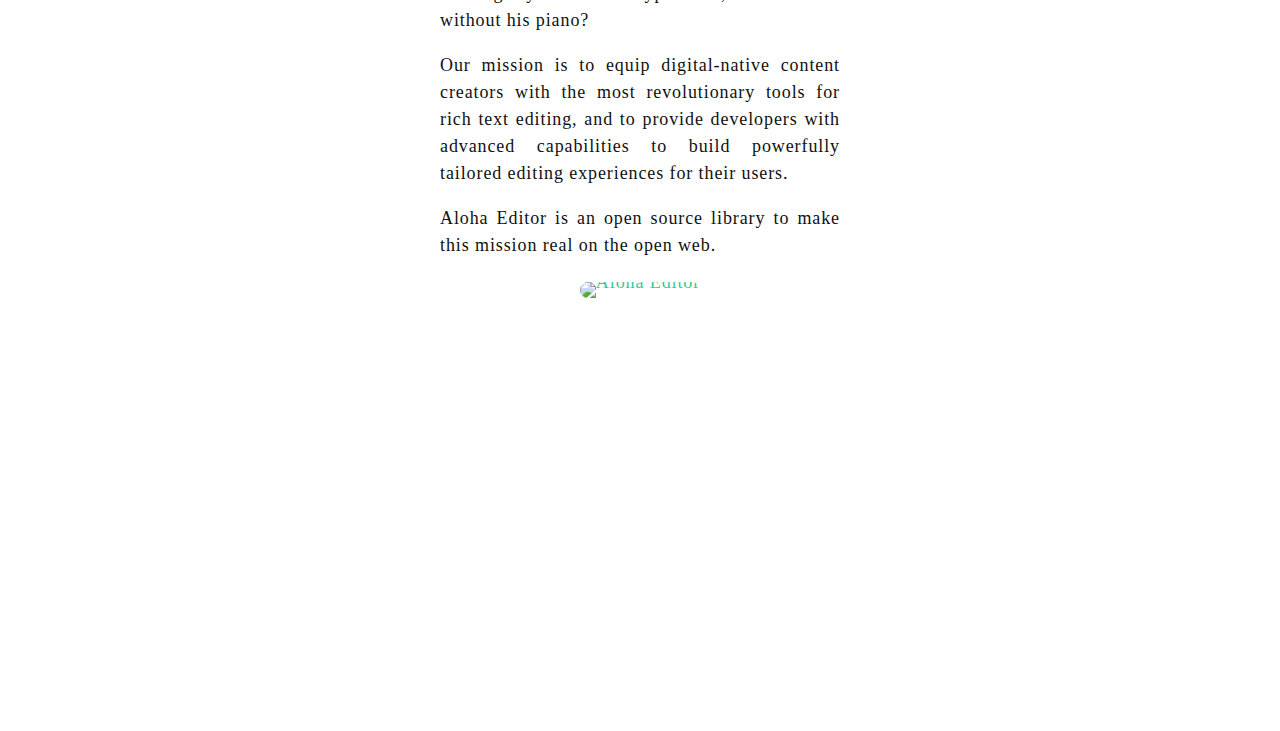
==== commit 75ed8f28: "Remove accidental include" ====
--- a/index.html
+++ b/index.html
@@ -37,7 +37,7 @@
 
 	<section id="things"><div class="centered"><div>
 		<h2>TH!<u>N</u>GS</h2>
-		<article style="width: 800px;">
+		<article>
 			<div class="flipcard">
 				<img src="imgs/barooha.png" />
 				<canvas></canvas>
@@ -46,7 +46,7 @@
 						<div class="centered"><div>Barooha</div></div>
 					</div></div>
 					<div class="back centered"><div>
-						<b>Barooha</b> &bull; Unified messaging application (android app coming soon).
+						Unified messaging (mobile app coming soon)
 					</div></div>
 				</div>
 			</div>
@@ -59,10 +59,12 @@
 						<div class="centered"><div>Uhuru3D.js</div></div>
 					</div></div>
 					<div class="back centered"><div>
-						<b>Uhuru3D.js</b> &bull; JavaScript 3D engine.
+						JavaScript 3D engine
 					</div></div>
 				</div>
 			</div>
+
+			<div class="clear"></div>
 
 			<div class="flipcard">
 				<img src="imgs/wimbomedia.png" />
@@ -72,7 +74,7 @@
 						<div class="centered"><div>Wimbomedia</div></div>
 					</div></div>
 					<div class="back centered"><div>
-						<b>Wimbomedia</b> &bull; Audio search engine †.
+						Audio search engine †
 					</div></div>
 				</div>
 			</div>
@@ -85,7 +87,7 @@
 						<div class="centered"><div>Dark&nbsp;Gloriole</div></div>
 					</div></div>
 					<div class="back centered"><div>
-						<b>Dark Gloriole</b> &bull; video game for mac and pc.
+						Video game for mac and pc
 					</div></div>
 				</div>
 			</div>
@@ -112,7 +114,15 @@
 
 			<br/>
 
-			<p>
+			<p class="centered">
+				<b>
+					<a href="http://uvp.videoservice.apa.at/Player/Flash/326dc720-599b-439d-9006-9220218380c1">Video</a>
+					&nbsp; &bull; &nbsp;
+					<a href="a-web-beyond-touch/index.html">Slides</a>
+				</b>
+			</p>
+
+			<p class="first">
 				The advent of the World Wide Web brought far reaching changes
 				in human computer interaction, and mobility is doing the same.
 				Turning knobs and flicking switches became pressing keys and
@@ -140,7 +150,7 @@
 	<section id="alohaeditor"><div class="centered"><div>
 		<h2>AL<b>O</b>HA EDIT<u>O</u>R</h2>
 		<article>
-			<p>
+			<p class="first">
 				Where would Michelangelo be without his brush, Hemingway
 				without his typewriter, or Beethoven without his piano?
 			</p>
@@ -167,7 +177,6 @@
 	<script src="pressure.js"></script>
 	<script src="colors.js"></script>
 	<script src="uhuru.js"></script>
-	<script src="uhuru3d.js"></script>
 	<script src="flipcards.js"></script>
 	<script src="main.js"></script>
 </body>
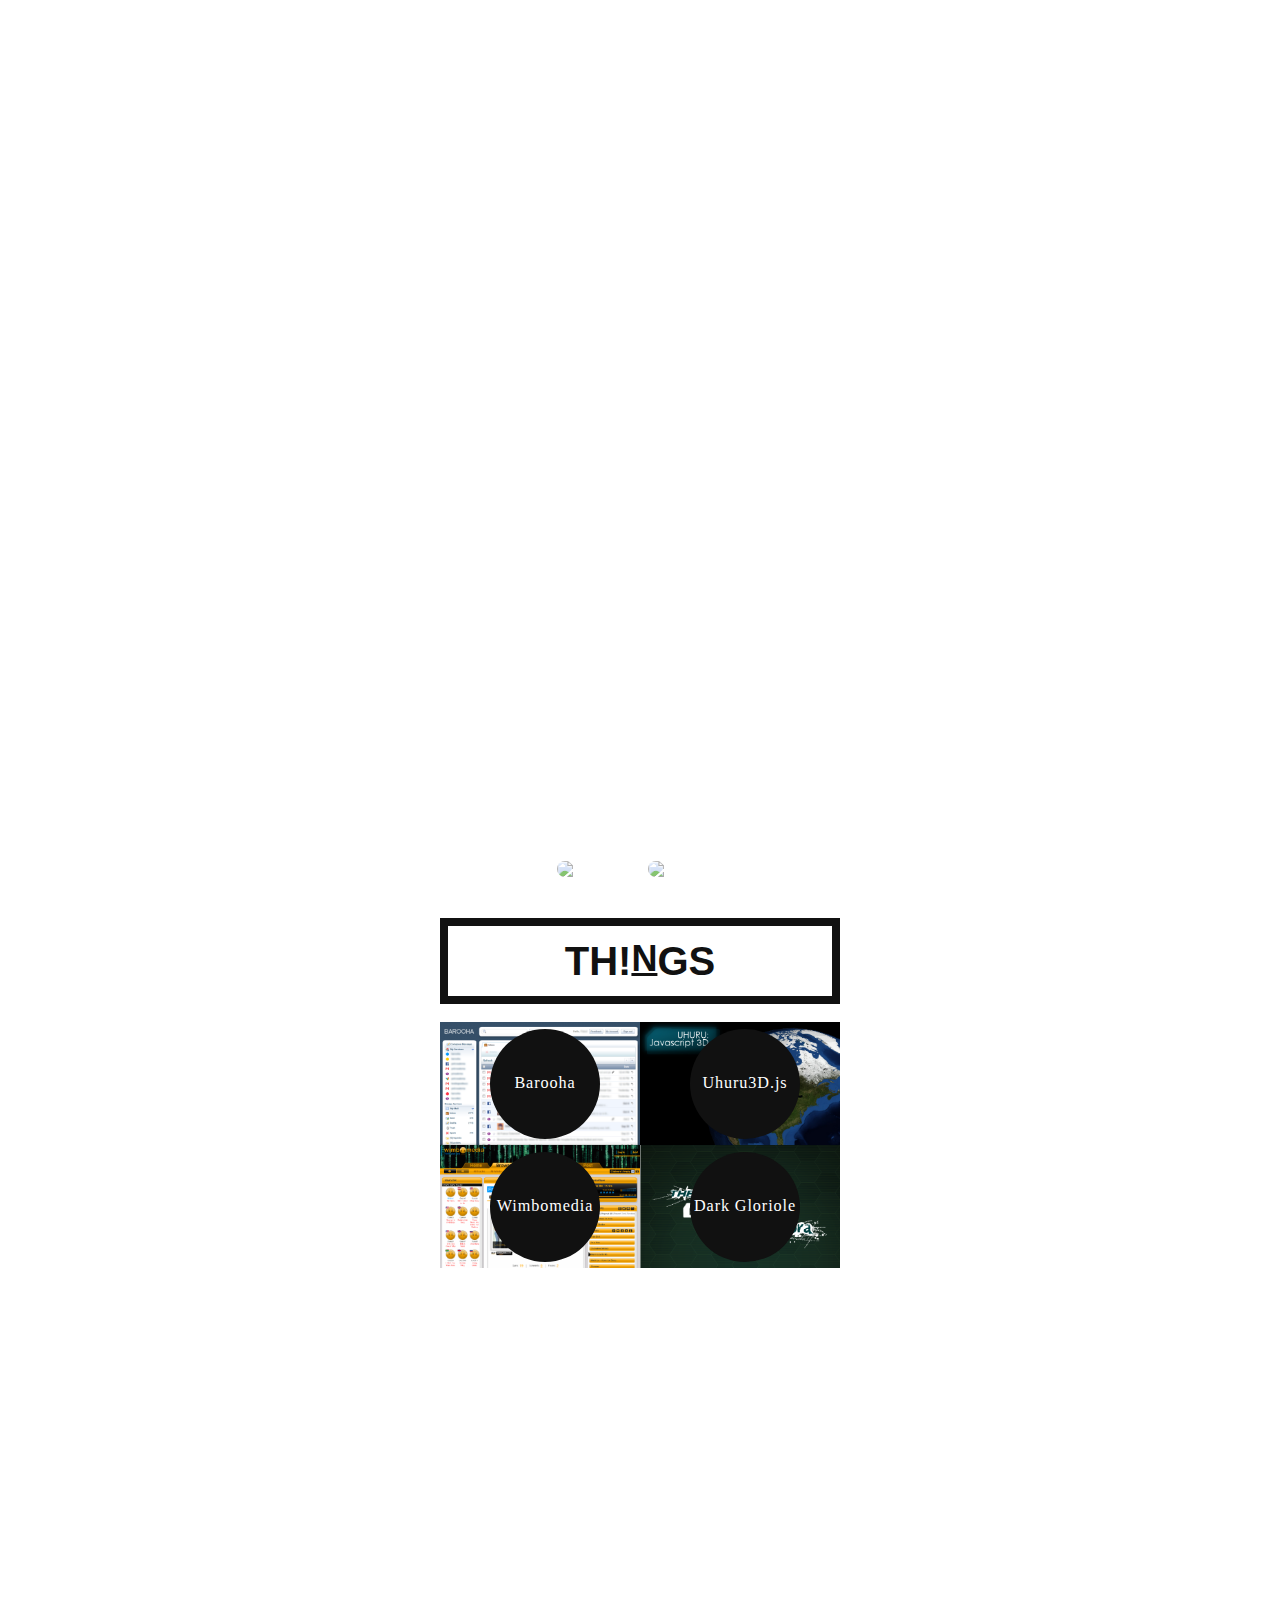
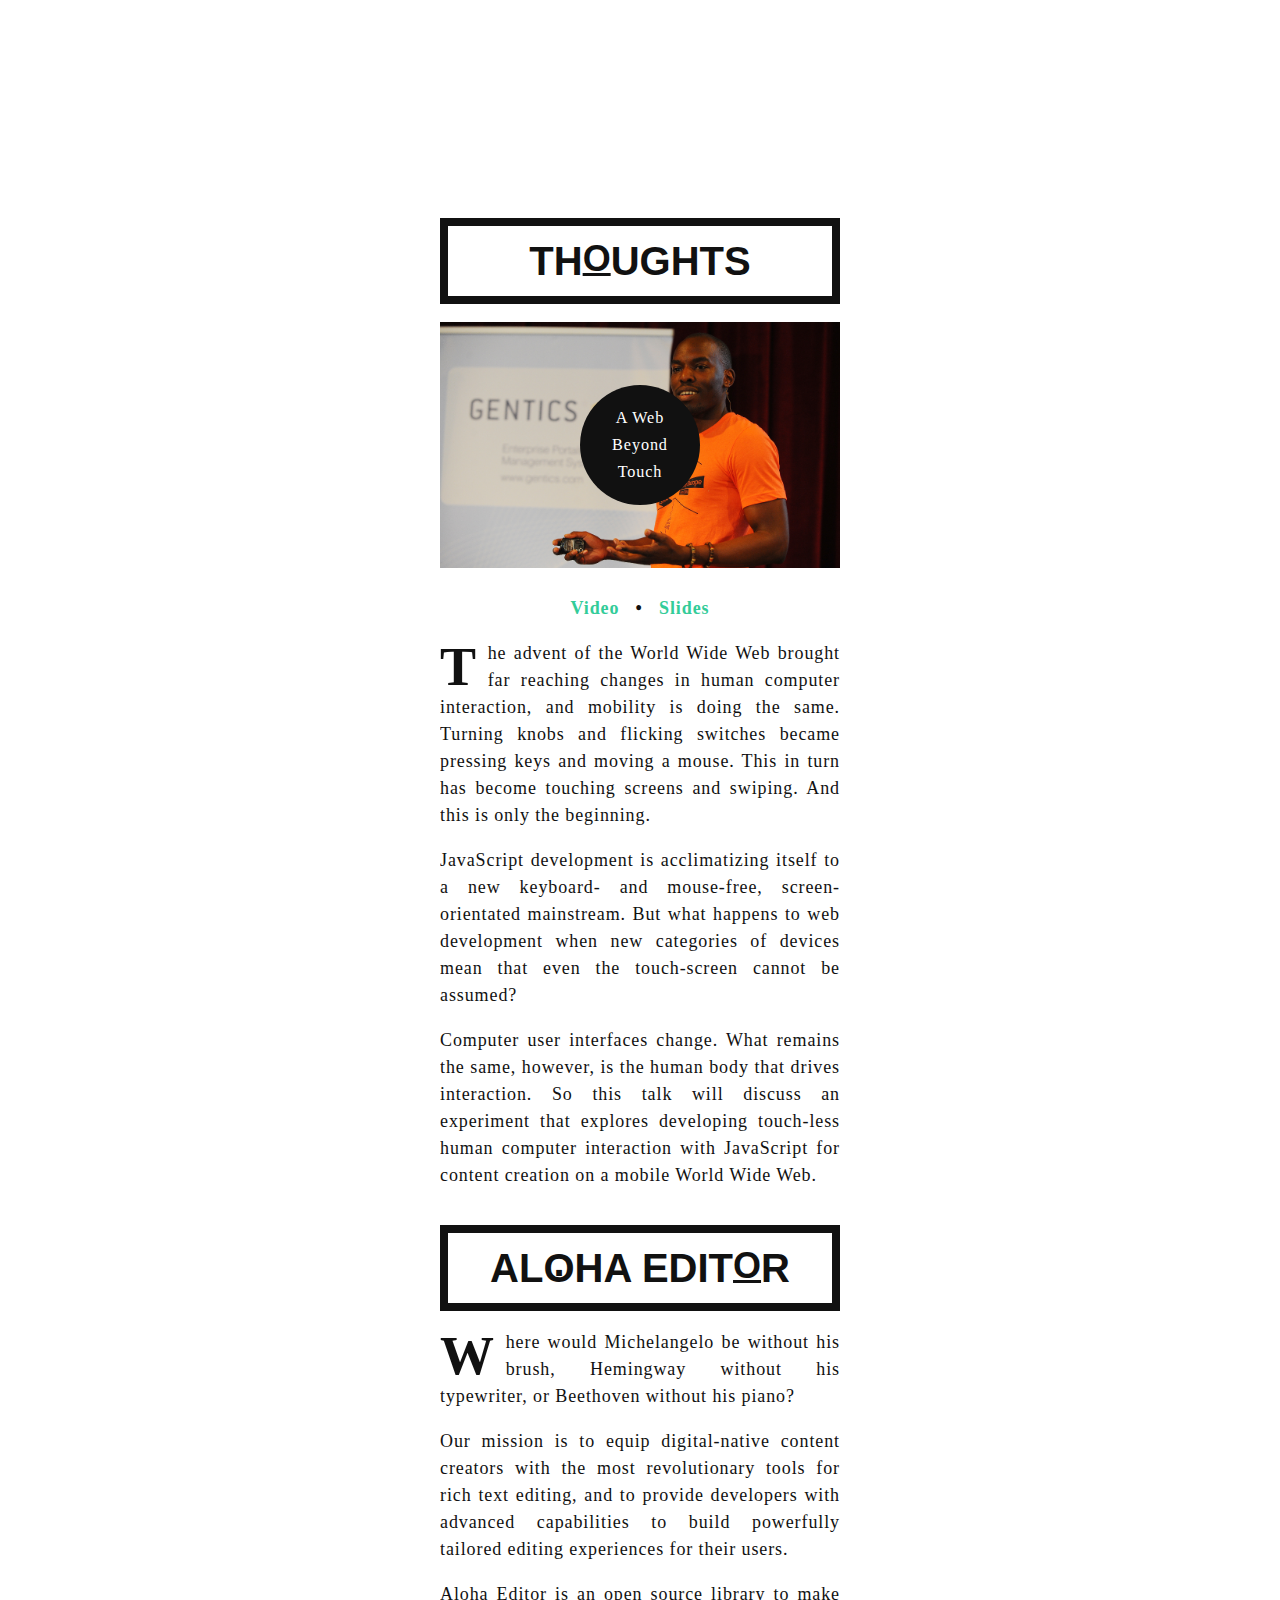
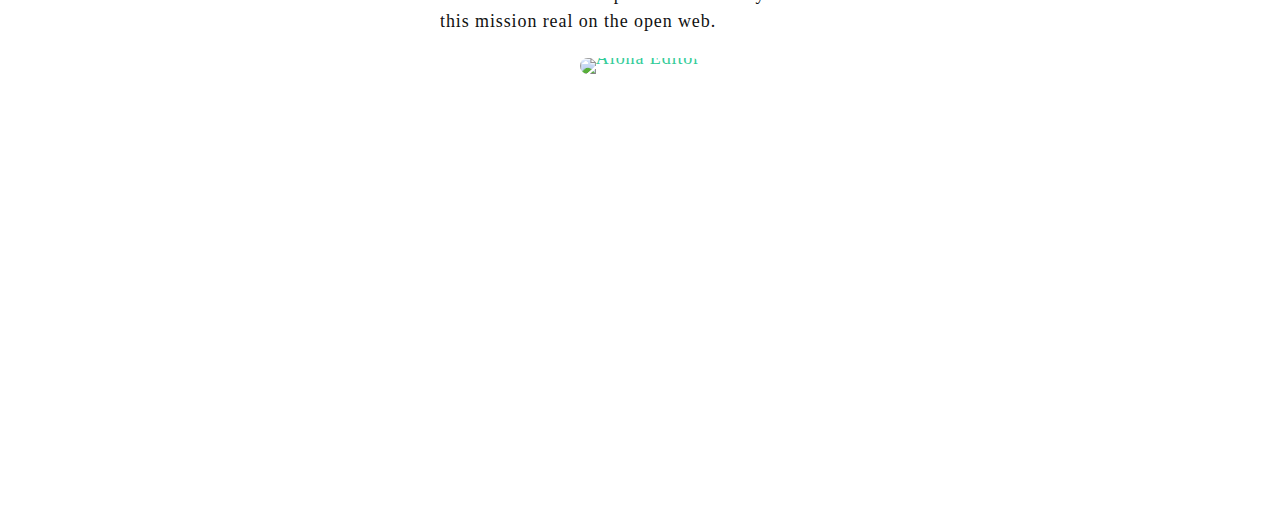
==== commit 22f707db: "Add anchor" ====
--- a/index.html
+++ b/index.html
@@ -98,7 +98,7 @@
 
 	<section id="thoughts"><div class="centered"><div>
 		<h2>TH<u>O</u>U<wbr/>GHTS</h2>
-		<article>
+		<article id="a-web-beyond-touch">
 			<a href="http://uvp.videoservice.apa.at/Player/Flash/326dc720-599b-439d-9006-9220218380c1">
 				<div class="card centered">
 					<div>
--- a/style.css
+++ b/style.css
@@ -85,6 +85,13 @@
 article img { width: 100%; }
 article a { color: #3c9; }
 article a:hover { text-decoration: underline; }
+article p.first:first-letter {
+	float: left;
+	padding-right: 0.2em;
+	line-height: 1em;
+	font-size: 3em;
+	font-weight: bold;
+}
 
 nav { margin-top: 20px; }
 nav a {
@@ -234,9 +241,18 @@
 	width: 120px;
 	height: 120px;
 	padding: 1em;
+	border: 0px solid #3c9;
 	border-radius: 120px;
 	background: #111;
 	left: 140px;
+	font-size: 0.9em;
+	-webkit-transition: border-width 0.2s ease-out;
+	   -moz-transition: border-width 0.2s ease-out;
+	    -ms-transition: border-width 0.2s ease-out;
+	     -o-transition: border-width 0.2s ease-out;
+}
+.card:hover .circle {
+	border-width: 5px;
 }
 article a .circle,
 article a:hover .circle {
@@ -247,8 +263,8 @@
 .flipcard {
 	float: left;
 	position: relative;
-	width: 400px;
-	height: 246px;
+	width: 200px;
+	height: 123px;
 	cursor: pointer;
 	overflow: hidden;
 }
@@ -262,7 +278,6 @@
 	left: 0;
 	width: 100%;
 	height: 100%;
-	background: pink;
 	opacity: 0;
 }
 .flipcard>div {
@@ -276,6 +291,7 @@
 	left: 0;
 	width: 100%;
 	height: 100%;
+	color: #fff;
 	-webkit-transition: left 0.2s ease-out;
 	   -moz-transition: left 0.2s ease-out;
 	    -ms-transition: left 0.2s ease-out;
@@ -283,19 +299,25 @@
 }
 .flipcard .front>div>div {
 	position: relative;
-	width: 120px;
-	height: 120px;
-	padding: 10px;
+	width: 110px;
+	height: 110px;
+	left: 50px;
+	border: 0px solid #3c9;
 	border-radius: 60px;
 	background: #111;
-	color: #fff;
 	font-size: 0.9em;
-	left: 140px;
+	-webkit-transition: border-width 0.2s ease-out;
+	   -moz-transition: border-width 0.2s ease-out;
+	    -ms-transition: border-width 0.2s ease-out;
+	     -o-transition: border-width 0.2s ease-out;
+}
+.flipcard:hover .front>div>div {
+	border-width: 5px;
 }
 .flipcard .back {
-	color: #fff;
 	opacity: 0;
-	padding: 2em;
+	line-height: 1.2em;
+	padding: 0 2em;
 }
 
 .clear {
@@ -320,6 +342,11 @@
 		width: 100%;
 		max-width: 400px;
 	}
+	.flipcard {
+		height: 247px;
+		margin-bottom: 1em;
+	}
+	.flipcard .front>div>div { left: 140px; }
 	#canvas { display: none; }
 	.social.icons {
 		position: relative;
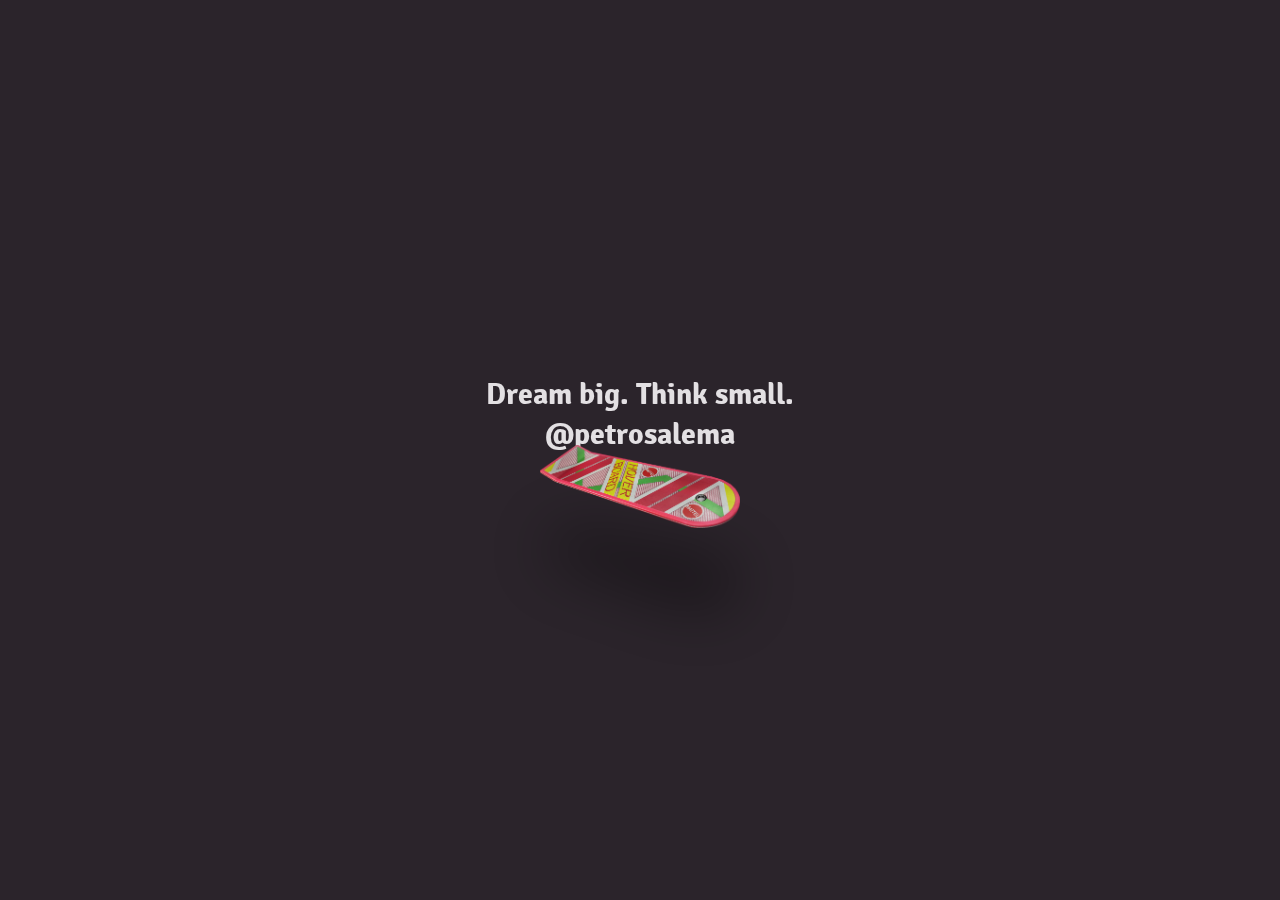
==== commit db1a3d10: "'Dream big. Think small.'" ====
--- a/index.html
+++ b/index.html
@@ -1,183 +1,254 @@
-<!doctype html>
+<!DOCTYPE html>
 <html>
-<head>
-	<title>@petrosalema</title>
-	<meta charset="UTF-8">
-	<meta name="viewport" content="width=device-width, initial-scale=1.0">
-	<link href="style.css" type="text/css" rel="stylesheet" />
-</head>
-<body>
-	<header>
-		<canvas id="canvas" class="bg"></canvas>
-		<noscript class="bg"></noscript>
-		<div class="fg centered">
-			<div class="translucent">
-				<h1>
-					<div><small>@</small>petro<wbr><strong>salema</strong></div>
-					builds things<strong>.</strong>
-				</h1>
-
-				<nav>
-					<a href="#things">THINGS</a>
-					<a href="#thoughts">THOUGHTS</a>
-					<a href="#alohaeditor">ALOHA&bull;EDITOR</a>
-				</nav>
-
-				<div class="social icons">
-					<a href="http://www.github.com/petrosalema">
-						<img src="imgs/github.svg" alt="Github" />
-					</a>
-					<a href="http://www.twitter.com/petrosalema">
-						<img src="imgs/twitter.png" alt="Twitter" />
-					</a>
-				</div>
-			</div>
-		</div>
-	</header>
-
-	<section id="things"><div class="centered"><div>
-		<h2>TH!<u>N</u>GS</h2>
-		<article>
-			<div class="flipcard">
-				<img src="imgs/barooha.png" />
-				<canvas></canvas>
+	<head>
+		<meta charset="utf-8">
+		<title>Dream Big. Think Small. ― @petrosalem</title>
+		<link rel="stylesheet" href="style.css" type="text/css" />
+	</head>
+	<body>
+		<ul class="slides _3d">
+			<li class="dark active"><div>
 				<div>
-					<div class="front centered"><div>
-						<div class="centered"><div>Barooha</div></div>
-					</div></div>
-					<div class="back centered"><div>
-						Unified messaging (mobile app coming soon)
-					</div></div>
-				</div>
-			</div>
-
-			<div class="flipcard">
-				<img src="imgs/uhuru.png" />
-				<canvas></canvas>
+					<span class="x delay0">Dream big.</span>
+					<span class="x delay2">Think small.</span>
+				</div>
+				<span class="x delay3">@petrosalema</span>
+				<div class="hoverboard-container">
+					<img class="hoverboard-shadow" src="hoverboard.png" alt="" />
+					<img class="hoverboard" src="hoverboard.png" alt="" />
+				</div>
+			</div></li>
+			<li class="fadein dark"><div>
+				<span id="death-text" class="x very-big speed2">Death<b>:</b></span>
+				<div class="x delay2 speed2">the mother of all usability problems<b>.</b></div>
+			</div></li>
+			<li id="future-slide" class="dark preserve"><div>
+				<div id="flying-bombers" class="cover"></div>
+				<div style="position:relative;" class="big">A future in the balance.</div>
+			</div></li>
+			<li id="bomber-slide" data-on-enter="bomber_enter" data-on-leave="bomber_leave"><div>
+				<div style="zoom: 0.6">
+					<div class="opacity-half">
+						<embed id="bomber-side" class="cover" src="bomber-side.svg" type="image/svg+xml" />
+						<div id="bomber-side-animation" class="cover"></div>
+						<embed id="bomber-top" class="xcover" src="bomber-top.svg" type="image/svg+xml" />
+					</div>
+					<div id="dots"></div>
+				</div>
+			</div></li>
+			<li class="slidein dark"><div>
+				<span class="z1">Obvious</span><span class="z2">, and dead wrong<b>.</b></span>
+			</div></li>
+			<li class="light fadein"><div>
+				<p><img src="light-bulb.png" alt="Abraham Wald" /></p>
+				<span class="delay1 speed2">Accessibility Bias</span>
+			</div></li>
+			<li class="light big fadein"><div>
+				Bullets <b>==</b> bad<b><i>
+				<span class="x delay1">?&nbsp;</span></i></b>
+			</div></li>
+			<li class="light"><div>
+				<p><img src="light-bulb.png" alt="Abraham Wald" /></p>
+				Asking the right questions.
+			</div></li>
+			<li id="next_big_thing" class="dark black-n-white"><div>
+				<div class="cover blurry-gray" style="background-image:url(sony-watch.jpg); opacity: 0.2"></div>
+				<img src="tweet.png" alt="The 'next big thing'" />
+			</div></li>
+			<li class="dark"><div>
+				<div class="cover black-n-white" style="background-image:url(footpath.jpg); opacity: 0.7"></div>
+			</div></li>
+			<li class="dark fadein"><div>
+				<div class="cover black-n-white" style="background-image:url(footpath.jpg); opacity: 0.7"></div>
+				<div class="x" style="position:absolute; top: 0; left: 0;">
+					<svg xmlns="http://www.w3.org/2000/svg" viewBox="0 0 1920 1080">
+						<path
+							d="M 1600 100 q -2800 -50 30 1100"
+							stroke="rgba(200, 50, 50, 0.5)"
+							stroke-width="10"
+							fill="none"
+							stroke-linecap="round"
+							/>
+					</svg>
+				</div>
+			</div></li>
+			<li class="dark fadein"><div>
+				<div class="cover black-n-white" style="background-image:url(footpath.jpg); opacity: 0.7"></div>
+				<div style="position: absolute; top: 0; left: 0;">
+					<svg xmlns="http://www.w3.org/2000/svg"  viewBox="0 0 1920 1080">
+						<path
+							d="M 1600 100 q -2800 -50 30 1100"
+							stroke="rgba(200, 50, 50, 0.5)"
+							stroke-width="10"
+							fill="none"
+							stroke-linecap="round"
+							/>
+					</svg>
+				</div>
+				<div class="x" style="position: absolute; top: 0; left: 0;">
+					<svg xmlns="http://www.w3.org/2000/svg" viewBox="0 0 1920 1080">
+						<line
+							x1="1400" y1="100"
+							x2="950" y2="700"
+							stroke="rgba(200, 50, 50, 0.5)"
+							stroke-width="40"
+							fill="none"
+							stroke-linecap="round"
+							/>
+					</svg>
+				</div>
+			</div></li>
+			<li class="dark big"><div>
+				<div class="cover black-n-white" style="background-image:url(footpath.jpg); opacity: 0.2"></div>
+				<div style="position:relative">Analytics ≠ Silver-bullet</div>
+			</div></li>
+			<li class="dark very-big"><div>
+				<img id="hoverboard-shadow" src="hoverboard.png" alt="" />
+				<img id="hoverboard" src="hoverboard.png" alt="" />
+			</div></li>
+			<li id="xerox_slide" class="light"><div>
+				<div>How <span style="color: rgba(200, 50, 50, 0.9)">Xerox</span> missed it's own train.</div>
+				<img src="gui.gif" alt="" />
+			</div></li>
+			<li class="dark thin"><div>
+				<p>“There is no reason for any individual to have a computer in his
+				home.”</p>
+				― Ken Olsen, Founder of DEC (1977)
+			</div></li>
+			<li class="dark thin"><div>
+				<p>“People will get tired of managing personal computers<br/>
+				and will want instead <b><u>terminals</u></b>, maybe with
+				<b><u>windows</u></b>.”</p>
+				 ― Ken Olsen (1992)
+			</div></li>
+			<li class="dark thin"><div>
+				<p>“People will get tired of managing personal computers<br/>
+				and will
+				want instead <b><u style="color: rgba(200, 50, 50, 0.9)">mobile clients</u></b>,
+				maybe with <b><u style="color: rgba(200, 50, 50, 0.9)">browsers</u></b>.”</p>
+				&nbsp;
+			</div></li>
+			<li class="dark "><div>
+				<div id="alan-kay" class="cover black-n-white"
+					style="background-image:url(alan-kay.jpg); opacity: 0.5"></div>
+				<div style="position: relative;">
+					<p>“The best way to predict the future is to invent it”</p>
+					<p>― Alan Curtis Kay (1971)</p>
+				</div>
+			</div></li>
+			<li class="dark"><div>
+				A future we <strike>invent</strike> <u>enable</u>.
+			</div></li>
+			<li class="dark fadein"><div>
+				<div id="jobs-home" class="cover black-n-white"></div>
+				<div style="position:relative;" class="big">
+					<span class="delay0-5">Harnessing capability.</span>
+				</div>
+				<div style="position:relative;" classs="x delay1 speed2">
+					<br/>
+					"We had absolutely no idea what people would<br/>
+					do with these things when we started out."
+				</div>
+				<div style="position:relative;" classs="x delay2 speed2">
+					<br/> ― Steve Jobs
+				</div>
+			</div></li>
+			<li class="dark fadein"><div>
+				<p class="x delay0-5"><b>1.</b> The goal of technical innovation is user experience.</p>
+				<p class="x delay1-5"><b>2.</b> Innovating is about harnessing capabilities in new ways.</p>
+			</div></li>
+			<li class="dark slidein"><div>
+				<img class="z1 black-n-white case-study-logo" src="google-maps.png" style="margin-left: 400px; float: left;" />
+				<div class="z2" style="position: relative; left: 30px; float: left; text-align: left;">
+					UNIVERSAL<br/>INFORMATION<br/>ACCESSIBILITY
+				</div>
+				<div style="clear:both; float:none;"></div>
+			</div></li>
+			<li class="dark slidein"><div>
+				<div class="cover black-n-white" style="background-image:url(mpesa.jpg); opacity: 0.2"></div>
+				<img class="z1 black-white case-study-logo" src="mpesa-logo.jpg" style="margin-left: 400px; float: left;" />
+				<div class="z2" style="position: relative; left: 30px; float:left; text-align: left;">
+					UNIVERSAL<br/>BANKING<br/>ACCESSIBILITY
+				</div>
+				<div style="clear:both; float:none;"></div>
+			</div></li>
+			<li class="dark fadein"><div>
+				<div class="cover black-n-white"
+					style="background-image:url(beeping.jpg); opacity: 0.5;"></div>
+				<div class="big delay1"  style="position: relative;">Beeping.</div>
+				<div class="small thin delay2" style="position: relative;">
+					( Photo: John Stanmeyer, USA, VII for National Geographic )
+				</div>
+			</div></li>
+			<li id="video_slide" data-on-enter="video_enter" class="dark fadein preserve"><div>
+				<div id="video" class="cover"></div>
+				<div style="position: relative">
+					<img src="battery.svg" class="x delay1" style="margin-right: 50px;" />
+					<img src="wifi.svg"    class="x delay2" style="margin-right: 50px;" />
+					<img src="pin.svg"     class="x delay3" style="height: 70px;" />
+				</div>
+			</div></li>
+			<li class="fadein preserve"><div>
+				<div class="delay1 speed2" style="position: absolute; width:
+					100%; margin-top: -20px;">
+					<span class="x" style="-webkit-animation-delay:0.1s;">“Every</span>
+					<span class="x" style="-webkit-animation-delay:0.4s;">company</span>
+					<span class="x" style="-webkit-animation-delay:0.8s;">is</span>
+					<span class="x" style="-webkit-animation-delay:1.2s;">a</span>
+					<span class="x" style="-webkit-animation-delay:1.6s;">software</span>
+					<span class="x" style="-webkit-animation-delay:2.0s;">company<b>.</b>”</span>
+					<span class="x" style="-webkit-animation-delay:2.4s;">— @JonBruner</span>
+				</div>
+			</div></li>
+			<li class="slidein preserve"><div>
+				<strike class="z2 delay0">productivity<b>.</b></strike>
+			</div></li>
+			<li class="slidein preserve"><div>
+				<span class="z2 delay0">lifestyle<b>.</b></span>
+			</div></li>
+			<li class="slidein preserve"><div>
+				<span class="z2 delay0">culture<b>.</b></span>
+			</div></li>
+			<li data-on-leave="video_leave" class="slidein fadein"><div>
+				<div class="big">
+					<span class="z1">Features</span><span class="z2">, not products.</span>
+				</div>
+				<div class="x delay2">Capabilities are an end to themselves<b>.</b></div>
+			</div></li>
+			<li class="light slidein"><div>
+				<p><img src="aloha.png" alt="Aloha Editor" id="aloha-logo" /></p>
+				<div style="position:relative;">
+					<span class="z1">Aloha Editor:</span> <span class="z2">rethinking contentEditable</span>
+				</div>
+			</div></li>
+			<li class="light fadein"><div>
+				<span class="x">... starting with the cursor<b id="cursor"></b></span>
+			</div></li>
+			<li class="dark fadein"><div>
+				<p class="x delay0">Accessibility</p>
+				<p class="x delay1">Usability</p>
+				<p class="x delay2">Capability</p>
+			</div></li>
+			<li class="dark fadein"><div>
+				<p>
+					<span class="x delay0">“Don't start a revolution.</span>
+					<span class="x delay2">Enable a revolution to start.”</span>
+				</p>
+				<span class="x delay3">@csupnig (Christopher Supnig)</span>
+			</div></li>
+			<li class="dark fadein slidein"><div>
 				<div>
-					<div class="front centered"><div>
-						<div class="centered"><div>Uhuru3D.js</div></div>
-					</div></div>
-					<div class="back centered"><div>
-						JavaScript 3D engine
-					</div></div>
-				</div>
-			</div>
-
-			<div class="clear"></div>
-
-			<div class="flipcard">
-				<img src="imgs/wimbomedia.png" />
-				<canvas></canvas>
-				<div>
-					<div class="front centered"><div>
-						<div class="centered"><div>Wimbomedia</div></div>
-					</div></div>
-					<div class="back centered"><div>
-						Audio search engine †
-					</div></div>
-				</div>
-			</div>
-
-			<div class="flipcard">
-				<img src="imgs/dark-gloriole.png" />
-				<canvas></canvas>
-				<div>
-					<div class="front centered"><div>
-						<div class="centered"><div>Dark&nbsp;Gloriole</div></div>
-					</div></div>
-					<div class="back centered"><div>
-						Video game for mac and pc
-					</div></div>
-				</div>
-			</div>
-
-			<div class="clear"></div>
-		</article>
-	</div></div></section>
-
-	<section id="thoughts"><div class="centered"><div>
-		<h2>TH<u>O</u>U<wbr/>GHTS</h2>
-		<article id="a-web-beyond-touch">
-			<a href="http://uvp.videoservice.apa.at/Player/Flash/326dc720-599b-439d-9006-9220218380c1">
-				<div class="card centered">
-					<div>
-						<img src="imgs/petro-speaking.jpg" />
-						<div class="circle centered">
-							<div>A Web Beyond Touch</div>
-						</div>
-					</div>
-				</div>
-			</a>
-
-			<div class="clear"></div>
-
-			<br/>
-
-			<p class="centered">
-				<b>
-					<a href="http://uvp.videoservice.apa.at/Player/Flash/326dc720-599b-439d-9006-9220218380c1">Video</a>
-					&nbsp; &bull; &nbsp;
-					<a href="a-web-beyond-touch/index.html">Slides</a>
-				</b>
-			</p>
-
-			<p class="first">
-				The advent of the World Wide Web brought far reaching changes
-				in human computer interaction, and mobility is doing the same.
-				Turning knobs and flicking switches became pressing keys and
-				moving a mouse. This in turn has become touching screens and
-				swiping. And this is only the beginning.
-			</p>
-
-			<p>
-				JavaScript development is acclimatizing itself to a new
-				keyboard- and mouse-free, screen-orientated mainstream. But
-				what happens to web development when new categories of devices
-				mean that even the touch-screen cannot be assumed?
-			</p>
-
-			<p>
-				Computer user interfaces change. What remains the same,
-				however, is the human body that drives interaction. So this
-				talk will discuss an experiment that explores developing
-				touch-less human computer interaction with JavaScript for
-				content creation on a mobile World Wide Web.
-			</p>
-		</article>
-	</div></div></section>
-
-	<section id="alohaeditor"><div class="centered"><div>
-		<h2>AL<b>O</b>HA EDIT<u>O</u>R</h2>
-		<article>
-			<p class="first">
-				Where would Michelangelo be without his brush, Hemingway
-				without his typewriter, or Beethoven without his piano?
-			</p>
-			<p>
-				Our mission is to equip digital-native content creators with
-				the most revolutionary tools for rich text editing, and to
-				provide developers with advanced capabilities to build
-				powerfully tailored editing experiences for their users.
-			</p>
-			<p>
-				Aloha Editor is an open source library to make this mission
-				real on the open web.
-			</p>
-			<div class="center icons">
-				<a href="http://www.github.com/alohaeditor/Aloha-Editor/tree/howling-mad">
-					<img src="imgs/github.svg" alt="Aloha Editor" title="Fork it on Github!"/>
-				</a>
-			</div>
-		</article>
-	</div></div></section>
-
-	<canvas id="utilCanvas" style="display:none"></canvas>
-
-	<script src="pressure.js"></script>
-	<script src="colors.js"></script>
-	<script src="uhuru.js"></script>
-	<script src="flipcards.js"></script>
-	<script src="main.js"></script>
-</body>
+					<span class="z1 delay0">Dream big.</span>
+					<span class="z2 delay2">Think small.</span>
+				</div>
+				<span class="x delay3">@petrosalema</span>
+			</div></li>
+		</ul>
+		<script src="jquery.js"></script>
+		<script src="raphael.js"></script>
+		<script src="jquery.lazylinepainter.js"></script>
+		<script src="airplane.js"></script>
+		<script src="actions.js"></script>
+		<script src="slider.js"></script>
+	</body>
 </html>
--- a/style.css
+++ b/style.css
@@ -1,360 +1,383 @@
-/* `media queries
- * --------------
- * https://developer.mozilla.org/en-US/docs/CSS/Media_queries
- * Desktop: @media (min-width: 1200px)
- * Tablet: @media (min-width: 768px) and (max-width: 979px)
- * Phone: @media (max-width: 767px)
- *
- * motion blur:
- * -webkit-transform: scaleX(1.5) skewX(10deg);
- *         transform: scaleX(1.5) skewX(10deg);
- * -webkit-filter: blur(5px);
- *    -moz-filter: blur(5px);
- *     -ms-filter: blur(5px);
- *      -o-filter: blur(5px);
- *         filter: blur(5px);
- */
-
+@charset 'UTF-8';
+
+/* `fonts */
 @font-face {
-	font-family: 'helvetica';
-	font-weight: 400;
-	src: url('fonts/helvetica-light.woff') format('woff');
+	font-family: 'signika';
+	font-weight: 300;
+	font-style: normal;
+	src: url('Signika-Light-webfont.woff') format('woff');
 }
 @font-face {
-	font-family: 'helvetica';
+	font-family: 'signika';
 	font-weight: 700;
-	src: url('fonts/helvetica-bold.woff') format('woff');
-}
-@font-face {
-	font-family: 'FCZizouSlab';
-	font-weight: 400;
-	src: url('fonts/fczizou-slab-light.woff') format('woff');
-}
-@font-face {
-	font-family: 'FCZizouSlab';
-	font-weight: 700;
-	src: url('fonts/fczizou-slab-bold.woff') format('woff');
-}
-
-* { 
+	font-style: normal;
+	src: url('Signika-Bold-webfont.woff') format('woff');
+}
+
+/* `typography */
+.small { font-size: 20px; }
+.thin { font-weight: normal; }
+.big {
+	font-size: 50px;
+	font-weight: bold;
+	text-transform: uppercase;
+}
+.very-big {
+	font-size: 180px;
+	font-weight: bold;
+	text-transform: uppercase;
+}
+
+* {
 	-webkit-box-sizing: border-box;
 	   -moz-box-sizing: border-box;
 	        box-sizing: border-box;
 }
 
-html, body {
+._3d {
+	-webkit-perspective: 200;
+	   -moz-perspective: 200;
+	    -ms-perspective: 200;
+	        perspective: 200;
+
+	/* Needed in Firefox <= 15 to activate 3d acceleration in order to apply
+	   perspective */
+	-moz-transform-style: preserve-3d;
+	-moz-transform: perspective(200px);
+}
+/* This is the element on which to apply transformation */
+._3d>* {
+	-webkit-transform-style: preserve-3d;
+	   -moz-transform-style: preserve-3d;
+	    -ms-transform-style: preserve-3d;
+	        transform-style: preserve-3d;
+}
+
+/* `colors */
+.dark {
+	background: #2b242b;
+	color: #e3e0e3;
+}
+.light {
+	background: #e3e0e3;
+	color: #2b242b;
+}
+
+body {
+	overflow: hidden;
+	background: #2b242b;
+	color: #e3e0e3;
+	padding: 0;
+	margin: 0;
+	font-family: 'signika', sans-serif;
+	font-size: 30px;
+	font-weight: bold;
+	line-height: 40px;
+	-moz-osx-font-smoothing: grayscale;
+	 -webkit-font-smoothing: antialiased;
+	    -moz-font-smoothing: antialiased;
+	         font-smoothing: antialiased;
+}
+
+/* `slides */
+.slides {
+	display: block;
+	position: absolute;
+	width: 1920px;
+	height: 1080px;
 	width: 100%;
 	height: 100%;
-	margin: 0;
+	margin: 0 auto;
 	padding: 0;
-	cursor: default;
-	font: 18px/1.5em helvetica, sans-serif;
-	letter-spacing: 0.05em;
-	color: #111;
-	background: #fff;
-	-webkit-transition: background 0.5s ease-out;
-	   -moz-transition: background 0.5s ease-out;
-	    -ms-transition: background 0.5s ease-out;
-	     -o-transition: background 0.5s ease-out;
-}
-
-a {
-	color: #fff;
-	text-decoration: none;
-	outline: none;
-}
-
-noscript { background: #111; }
-
-header, section {
-	width: 100%;
-	min-height: 100%;
-	text-align: center;
-	padding: 1em;
-}
-
-article {
-	margin: 1em auto 0;
-	width: 400px;
-	text-align: justify;
 	overflow: hidden;
-	font-family: FCZizouSlab;
-}
-article p { margin: 0 0 1em; }
-article p:last-child { margin-bottom: 0; }
-article img { width: 100%; }
-article a { color: #3c9; }
-article a:hover { text-decoration: underline; }
-article p.first:first-letter {
-	float: left;
-	padding-right: 0.2em;
-	line-height: 1em;
-	font-size: 3em;
-	font-weight: bold;
-}
-
-nav { margin-top: 20px; }
-nav a {
-	margin-left: 10px;
-	border: 5px solid #fff;
-	padding: 5px 15px;
-	font-weight: bold;
-	white-space: nowrap;
-}
-nav a:hover {
-	color: #3c9;
-	border-color: #3d9;
-}
-nav a:active {
-	color: #fff;
-	background: #3c9;
-}
-
-::selection { background: #3c9; }
-::-moz-selection { background: #3c9; }
-
-h1, h2 {
-	font-size: 40px;
-	letter-spacing: 0em;
-	line-height: 1em;
-	margin: 0 auto;
-	text-align: center;
-}
-
-h1 { font-weight: normal; }
-h1>div { display: inline-block; }
-
-h2 {
-	position: relative;
-	display: inline-block;
-	width: 400px;
-	padding: 15px 0;
-	border: 8px solid #111;
-	font-weight: bold;
-}
-h2>* { position: relative; }
-h2 u {
-	top: -0.05em;
-	font-size: 0.9em;
-	vertical-align: top;
-}
-h2 b:after {
+}
+.slides>li {
+	display: table;
+	list-style: none;
 	position: absolute;
 	width: 100%;
 	height: 100%;
-	left: 0;
-	top: -0.1em;
-	content: ".";
-	text-align: center;
-}
-
-#canvas {
-	-webkit-transition: opacity 2s ease-out;
-	   -moz-transition: opacity 2s ease-out;
-	    -ms-transition: opacity 2s ease-out;
-	     -o-transition: opacity 2s ease-out;
-}
-
-.centered {
-	display: table;
-	width: 100%;
-}
-.centered>:first-child {
+}
+.slides>li>* {
 	display: table-cell;
 	vertical-align: middle;
 	text-align: center;
 }
-
-.bg {
-	display: block;
-	position: absolute;
+.cover {
+	position: absolute;
+	width: 100%;
+	height: 100%;
 	top: 0;
 	left: 0;
-	z-index: 1;
-	width: 100%;
-	height: 100%;
-}
-
-.fg {
+	background-size: cover;
+	background-repeat: no-repeat;
+	background-position: center center;
+}
+
+#future-slide.fx     { -webkit-animation: zoomout-text    2s ease-out 1s forwards; }
+#bomber-slide.active { -webkit-animation: zoomout-bomber 60s ease-out 0s forwards; }
+
+#bomber-side,
+#bomber-side-animation {
+	width: 2600px;
+	height: 1000px;
+	zoom: 0.6;
+}
+#bomber-side           { -webkit-animation: fadein  8s ease-in forwards; }
+#bomber-side-animation { -webkit-animation: fadeout 8s ease-in forwards; }
+#bomber-top {
+	position: absolute;
+	left: 30px;
+	top: 30px;
+	width:  2600px;
+	height: 3412px;
+	zoom: 0.73;
+	opacity: 0;
+	-webkit-animation: fadein 4s ease-in 3s forwards;
+}
+#dots {
 	position: absolute;
 	top: 0;
 	left: 0;
-	z-index: 2;
 	width: 100%;
 	height: 100%;
-	color: #fff;
-}
-
-.translucent {
+}
+.dot {
+	position: absolute;
+	border-radius: 7px;
+	width: 15px;
+	height: 15px;
+	background: #c34;
+	opacity: 0.5;
+	outline: 5px solid rgba(200, 50, 50, 0.5);
+}
+
+#light_slide img {
+	opacity: 0.8;
+	width: 100px;
+}
+
+/* `effects */
+.fadein         .x { opacity: 0; }
+.fadein.active  .x { -webkit-animation: fadein 0.5s ease-in forwards; }
+.fadeout        .y { opacity: 1; }
+.fadeout.active .y { -webkit-animation: fadeout 0.5s ease-in forwards; }
+.slidein .z1, .slidein .z2 { opacity: 0; }
+.slidein.active .z1 {
+	-webkit-animation-name: fadein, shift-left;
+	-webkit-animation-duration: 1s, 1s;
+	-webkit-animation-delay: 0s, 1s;
+	-webkit-animation-fill-mode: forwards, forwards;
+}
+.slidein.active .z2 {
+	-webkit-animation-name:fadein, shift-left, shift-left-2;
+	-webkit-animation-duration: 1s, 1s;
+	-webkit-animation-delay: 1s, 1s;
+	-webkit-animation-fill-mode: forwards, forwards;
+}
+
+video {
+	width: 100%;
+	opacity: 0.2;
+	-webkit-filter: contrast(150%) grayscale(100%);
+}
+.blurry-gray { -webkit-filter: grayscale(100%) blur(10px); }
+.black-n-white { -webkit-filter: grayscale(100%); }
+
+#video_slide img { width: 80px; }
+
+#flying-bombers {
+	opacity: 0.4;
+	-webkit-animation: zoomin 20s ease-out forwards;
+	background-image: url(flying-bombers.jpg);
+}
+#jobs-home {
+	opacity: 0.4;
+	-webkit-animation: zoomout 20s ease-out forwards;
+	background-image: url(steve-jobs-home.jpg);
+}
+#alan-kay {
+	opacity: 0.4;
+	-webkit-animation: zoomout 20s ease-out forwards;
+}
+
+#death-text {
+	background-image: url(flying-bombers.jpg);
+	-webkit-background-clip: text;
+	background-clip: text;
+	color: rgba(0,0,0,0);
+	background-position: -350px -350px;
+}
+
+#next_big_thing img {
 	position: relative;
+	width: 50%;
+	top: 150px;
+	box-shadow: 0 0 100px rgba(0,0,0,0.5);
+	-webkit-filter: grayscale(100%);
+}
+
+
+.hoverboard-container {
+	position: relative;
+	width: 200px;
+	margin: 70px auto 0;
+}
+.hoverboard-shadow {
+	display: none;
+	position: absolute;
 	top: 0;
 	left: 0;
-	opacity: 0.9;
-	filter: opacity(90);
-}
-
-.center { text-align: center; }
-
-.social {
-	position: absolute;
-	width: 100%;
-	bottom: 0;
-	margin: 1em 0;
-	text-align: center;
-	opacity: 0.8;
-	filter: opacity(80);
-}
-.icons { line-height: 0em; }
-.icons img {
-	width: 50px;
-	height: 50px;
-	border-radius: 100px;
-	padding: 5px;
-	background: #fff;
-}
-.icons a {
+	width: 100%;
+	opacity: 0.4;
+}
+.active .hoverboard-shadow {
+	display: block;
+	-webkit-animation: grow-n-shrink 1s ease-in-out;
+	-webkit-filter: contrast(0%) grayscale(100%) blur(30px) brightness(0%);
+	-webkit-animation-play-state: running;
+	-webkit-animation-direction: alternate;
+	-webkit-animation-iteration-count: infinite;
+}
+.hoverboard {
+	position: absolute;
+	top: -80px;
+	left: 0;
+	width: 100%;
+}
+.active .hoverboard {
+	display: block;
+	-webkit-animation: up-n-down 1s ease-in-out;
+	-webkit-animation-play-state: running;
+	-webkit-animation-direction: alternate;
+	-webkit-animation-iteration-count: infinite;
+}
+
+#hoverboard-shadow {
+	display: none;
+	position: absolute;
+	top: 350px;
+	left: 400px;
+	width: 500px;
+	opacity: 0.4;
+}
+.active #hoverboard-shadow {
+	display: block;
+	-webkit-filter: contrast(0%) grayscale(100%) blur(30px) brightness(0%);
+	-webkit-animation: grow-n-shrink 1s ease-in-out;
+	-webkit-animation-play-state: running;
+	-webkit-animation-direction: alternate;
+	-webkit-animation-iteration-count: infinite;
+}
+#hoverboard {
+	display: none;
+	position: absolute;
+	top: 200px;
+	left: 400px;
+	width: 500px;
+}
+.active #hoverboard {
+	display: block;
+	-webkit-animation: up-n-down 1s ease-in-out;
+	-webkit-animation-play-state: running;
+	-webkit-animation-direction: alternate;
+	-webkit-animation-iteration-count: infinite;
+}
+#xerox_slide img {
+	width: 800px;
+	margin: 100px auto;
+	box-shadow: 0 0 100px rgba(0,0,0,0.5);
+	opacity: 0;
+	-webkit-animation: fadein 2s ease-in 0.5s forwards;
+}
+#xerox_slide div {
+	position: relative;
+	width: 100%;
+	top: 100px;
+	color: #fff;
+	text-transform: uppercase;
+	margin-bottom: 20px;
+	text-shadow: 0 0 40px rgba(0,0,0,0.2);
+}
+
+.case-study-logo {
+	width: 130px;
+	margin-top: -7px;
+	-webkit-filter: grayscale(100%);
+	box-shadow: 0 0 100px rgba(0,0,0,0.3);
+}
+
+#aloha-logo {
+	width: 300px;
+	margin-top: -100px;
+}
+
+#cursor {
 	display: inline-block;
-	border-radius: 100px;
-}
-.icons a:hover img { background: #3c9; }
-
-
-.card {
-	position: relative;
-	width: 400px;
-	height: 246px;
-	cursor: pointer;
-	overflow: hidden;
-}
-.card img {
-	position: absolute;
-	left: 0;
-	top: 0;
-}
-.card div {
-	position: relative;
-	width: 100%;
-	height: 100%;
-}
-.card .circle {
-	position: relative;
-	width: 120px;
-	height: 120px;
-	padding: 1em;
-	border: 0px solid #3c9;
-	border-radius: 120px;
-	background: #111;
-	left: 140px;
-	font-size: 0.9em;
-	-webkit-transition: border-width 0.2s ease-out;
-	   -moz-transition: border-width 0.2s ease-out;
-	    -ms-transition: border-width 0.2s ease-out;
-	     -o-transition: border-width 0.2s ease-out;
-}
-.card:hover .circle {
-	border-width: 5px;
-}
-article a .circle,
-article a:hover .circle {
-	color: #fff;
-	text-decoration: none;
-}
-
-.flipcard {
-	float: left;
-	position: relative;
-	width: 200px;
-	height: 123px;
-	cursor: pointer;
-	overflow: hidden;
-}
-.flipcard img {
-	position: absolute;
-}
-.flipcard canvas {
-	display: block;
-	position: absolute;
-	top: 0;
-	left: 0;
-	width: 100%;
-	height: 100%;
-	opacity: 0;
-}
-.flipcard>div {
-	position: relative;
-	width: 100%;
-	height: 100%;
-}
-.flipcard .front,
-.flipcard .back {
-	position: absolute;
-	left: 0;
-	width: 100%;
-	height: 100%;
-	color: #fff;
-	-webkit-transition: left 0.2s ease-out;
-	   -moz-transition: left 0.2s ease-out;
-	    -ms-transition: left 0.2s ease-out;
-	     -o-transition: left 0.2s ease-out;
-}
-.flipcard .front>div>div {
-	position: relative;
-	width: 110px;
-	height: 110px;
-	left: 50px;
-	border: 0px solid #3c9;
-	border-radius: 60px;
-	background: #111;
-	font-size: 0.9em;
-	-webkit-transition: border-width 0.2s ease-out;
-	   -moz-transition: border-width 0.2s ease-out;
-	    -ms-transition: border-width 0.2s ease-out;
-	     -o-transition: border-width 0.2s ease-out;
-}
-.flipcard:hover .front>div>div {
-	border-width: 5px;
-}
-.flipcard .back {
-	opacity: 0;
-	line-height: 1.2em;
-	padding: 0 2em;
-}
-
-.clear {
-	clear: both;
-	float: none;
-}
-
-@media (max-width: 767px) {
-	h1, h2 { font-size: 50px; }
-	h1>div { display: block; }
-	nav a {
-		display: block;
-		width: 50%;
-		min-width: 300px;
-		margin: 1em auto;
-		border-width: 8px;
-		font-size: 30px;
-		line-height: 1.5em;
+	height: 30px;
+	width: 5px;
+	margin-left: 5px;
+	background: red;
+	-webkit-animation: up-n-down 1s ease-in-out;
+	-webkit-animation-play-state: running;
+	-webkit-animation-direction: alternate;
+	-webkit-animation-iteration-count: infinite;
+}
+
+/* `visibility */
+.opacity-quarter       { opacity: 0.25; }
+.opacity-half          { opacity: 0.50; }
+.opacity-three-quarter { opacity: 0.75; }
+
+/* `animations */
+.active .x.delay0-5 { -webkit-animation-delay:    0.5s; }
+.active .x.delay0   { -webkit-animation-delay:    0s;   }
+.active .x.delay1   { -webkit-animation-delay:    1s;   }
+.active .x.delay1-5 { -webkit-animation-delay:    1.5s; }
+.active .x.delay2   { -webkit-animation-delay:    2s;   }
+.active .x.delay3   { -webkit-animation-delay:    3s;   }
+.active .x.speed2   { -webkit-animation-duration: 1s;   }
+
+@-webkit-keyframes fadein {
+	0%   { opacity: 0; }
+	100% { opacity: 1; }
+}
+@-webkit-keyframes fadeout {
+	0%   { opacity: 1; }
+	100% { opacity: 0; }
+}
+@-webkit-keyframes zoomout {
+	0%   { -webkit-transform: scale(1.3) }
+	100% { -webkit-transform: scale(1);  }
+}
+@-webkit-keyframes zoomin {
+	0%   { -webkit-transform: scale(1); }
+	100% { -webkit-transform: scale(1.5) translateX(180px) translateY(100px); }
+}
+@-webkit-keyframes shift-left {
+	0%   { -webkit-transform: translateX(20px); }
+	100% { -webkit-transform: translateX(0px); }
+}
+@-webkit-keyframes zoomout-text {
+	0%   {
+		opacity: 1;
+		-webkit-transform: translateY(0px) translateZ(0px);
 	}
-	header { background: #111; }
-	h2, article, .flipcard {
-		width: 100%;
-		max-width: 400px;
+	100% {
+		opacity: 0;
+		-webkit-transform: rotateZ(-2deg) translateY(-400px) translateZ(-200px);
 	}
-	.flipcard {
-		height: 247px;
-		margin-bottom: 1em;
-	}
-	.flipcard .front>div>div { left: 140px; }
-	#canvas { display: none; }
-	.social.icons {
-		position: relative;
-		bottom: auto;
-	}
-	.icons img {
-		width: 60px;
-		height: 60px;
-	}
-	.centered, .centered>:first-child { position: relative; }
-}
+}
+@-webkit-keyframes zoomout-bomber {
+	0%   { -webkit-transform: rotateZ(10deg) rotateX(5deg) translateY(350px) translateZ(100px); }
+	10%  { -webkit-transform: rotateX(0deg) translateY(0px) translateZ(-30px); }
+	100% { -webkit-transform: translateY(-50px) translateZ(-150px); }
+}
+@-webkit-keyframes up-n-down {
+	0%   { -webkit-transform: translateY(-5px); }
+	100% { -webkit-transform: translateY(15px);  }
+}
+@-webkit-keyframes grow-n-shrink {
+	0%   { -webkit-transform: scale(1.2); }
+	100% { -webkit-transform: scale(1);   }
+}
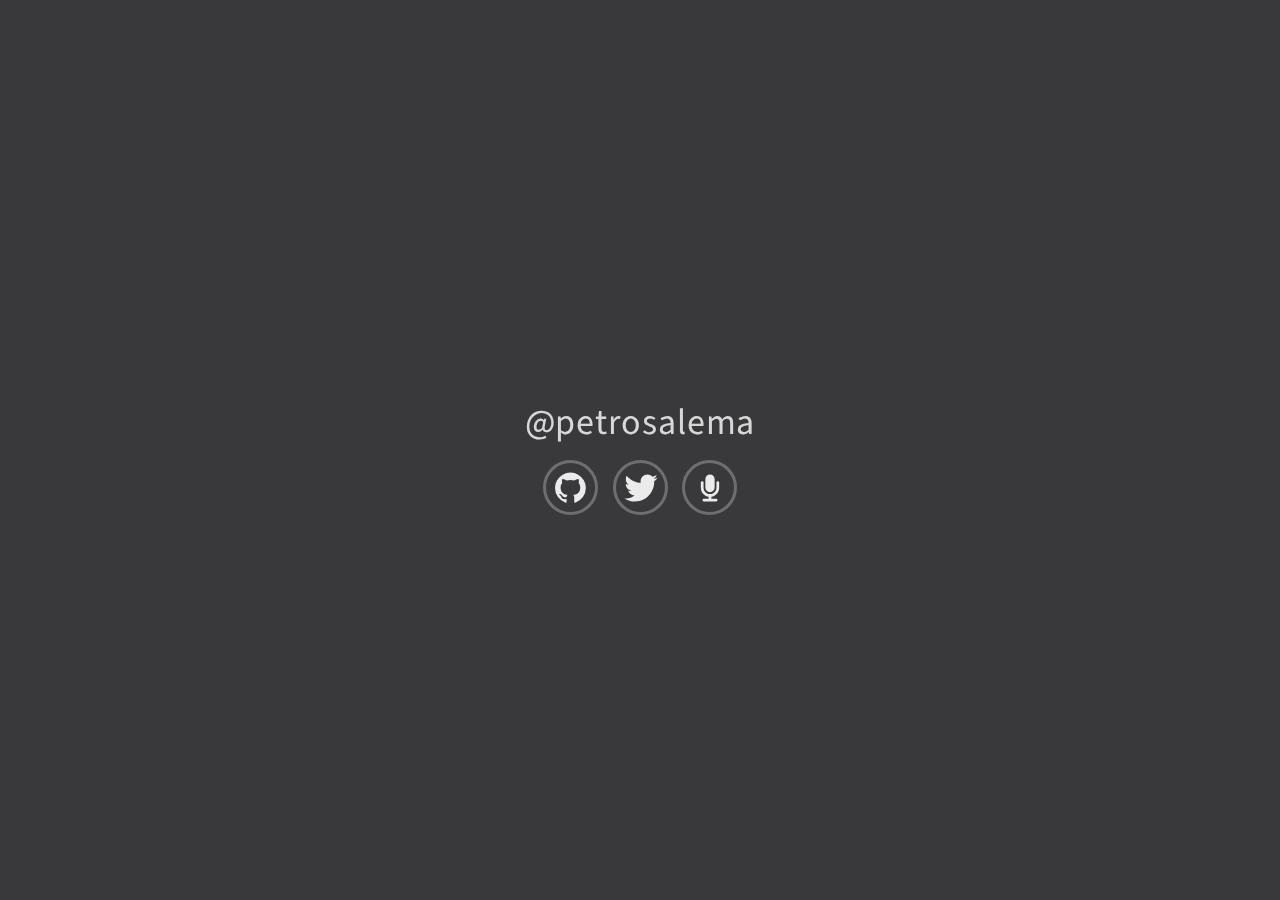
==== commit f4cc7c8a: "icons" ====
--- a/index.html
+++ b/index.html
@@ -1,254 +1,79 @@
-<!DOCTYPE html>
+<!doctype html>
 <html>
-	<head>
-		<meta charset="utf-8">
-		<title>Dream Big. Think Small. ― @petrosalem</title>
-		<link rel="stylesheet" href="style.css" type="text/css" />
-	</head>
-	<body>
-		<ul class="slides _3d">
-			<li class="dark active"><div>
-				<div>
-					<span class="x delay0">Dream big.</span>
-					<span class="x delay2">Think small.</span>
-				</div>
-				<span class="x delay3">@petrosalema</span>
-				<div class="hoverboard-container">
-					<img class="hoverboard-shadow" src="hoverboard.png" alt="" />
-					<img class="hoverboard" src="hoverboard.png" alt="" />
-				</div>
-			</div></li>
-			<li class="fadein dark"><div>
-				<span id="death-text" class="x very-big speed2">Death<b>:</b></span>
-				<div class="x delay2 speed2">the mother of all usability problems<b>.</b></div>
-			</div></li>
-			<li id="future-slide" class="dark preserve"><div>
-				<div id="flying-bombers" class="cover"></div>
-				<div style="position:relative;" class="big">A future in the balance.</div>
-			</div></li>
-			<li id="bomber-slide" data-on-enter="bomber_enter" data-on-leave="bomber_leave"><div>
-				<div style="zoom: 0.6">
-					<div class="opacity-half">
-						<embed id="bomber-side" class="cover" src="bomber-side.svg" type="image/svg+xml" />
-						<div id="bomber-side-animation" class="cover"></div>
-						<embed id="bomber-top" class="xcover" src="bomber-top.svg" type="image/svg+xml" />
-					</div>
-					<div id="dots"></div>
-				</div>
-			</div></li>
-			<li class="slidein dark"><div>
-				<span class="z1">Obvious</span><span class="z2">, and dead wrong<b>.</b></span>
-			</div></li>
-			<li class="light fadein"><div>
-				<p><img src="light-bulb.png" alt="Abraham Wald" /></p>
-				<span class="delay1 speed2">Accessibility Bias</span>
-			</div></li>
-			<li class="light big fadein"><div>
-				Bullets <b>==</b> bad<b><i>
-				<span class="x delay1">?&nbsp;</span></i></b>
-			</div></li>
-			<li class="light"><div>
-				<p><img src="light-bulb.png" alt="Abraham Wald" /></p>
-				Asking the right questions.
-			</div></li>
-			<li id="next_big_thing" class="dark black-n-white"><div>
-				<div class="cover blurry-gray" style="background-image:url(sony-watch.jpg); opacity: 0.2"></div>
-				<img src="tweet.png" alt="The 'next big thing'" />
-			</div></li>
-			<li class="dark"><div>
-				<div class="cover black-n-white" style="background-image:url(footpath.jpg); opacity: 0.7"></div>
-			</div></li>
-			<li class="dark fadein"><div>
-				<div class="cover black-n-white" style="background-image:url(footpath.jpg); opacity: 0.7"></div>
-				<div class="x" style="position:absolute; top: 0; left: 0;">
-					<svg xmlns="http://www.w3.org/2000/svg" viewBox="0 0 1920 1080">
-						<path
-							d="M 1600 100 q -2800 -50 30 1100"
-							stroke="rgba(200, 50, 50, 0.5)"
-							stroke-width="10"
-							fill="none"
-							stroke-linecap="round"
-							/>
-					</svg>
-				</div>
-			</div></li>
-			<li class="dark fadein"><div>
-				<div class="cover black-n-white" style="background-image:url(footpath.jpg); opacity: 0.7"></div>
-				<div style="position: absolute; top: 0; left: 0;">
-					<svg xmlns="http://www.w3.org/2000/svg"  viewBox="0 0 1920 1080">
-						<path
-							d="M 1600 100 q -2800 -50 30 1100"
-							stroke="rgba(200, 50, 50, 0.5)"
-							stroke-width="10"
-							fill="none"
-							stroke-linecap="round"
-							/>
-					</svg>
-				</div>
-				<div class="x" style="position: absolute; top: 0; left: 0;">
-					<svg xmlns="http://www.w3.org/2000/svg" viewBox="0 0 1920 1080">
-						<line
-							x1="1400" y1="100"
-							x2="950" y2="700"
-							stroke="rgba(200, 50, 50, 0.5)"
-							stroke-width="40"
-							fill="none"
-							stroke-linecap="round"
-							/>
-					</svg>
-				</div>
-			</div></li>
-			<li class="dark big"><div>
-				<div class="cover black-n-white" style="background-image:url(footpath.jpg); opacity: 0.2"></div>
-				<div style="position:relative">Analytics ≠ Silver-bullet</div>
-			</div></li>
-			<li class="dark very-big"><div>
-				<img id="hoverboard-shadow" src="hoverboard.png" alt="" />
-				<img id="hoverboard" src="hoverboard.png" alt="" />
-			</div></li>
-			<li id="xerox_slide" class="light"><div>
-				<div>How <span style="color: rgba(200, 50, 50, 0.9)">Xerox</span> missed it's own train.</div>
-				<img src="gui.gif" alt="" />
-			</div></li>
-			<li class="dark thin"><div>
-				<p>“There is no reason for any individual to have a computer in his
-				home.”</p>
-				― Ken Olsen, Founder of DEC (1977)
-			</div></li>
-			<li class="dark thin"><div>
-				<p>“People will get tired of managing personal computers<br/>
-				and will want instead <b><u>terminals</u></b>, maybe with
-				<b><u>windows</u></b>.”</p>
-				 ― Ken Olsen (1992)
-			</div></li>
-			<li class="dark thin"><div>
-				<p>“People will get tired of managing personal computers<br/>
-				and will
-				want instead <b><u style="color: rgba(200, 50, 50, 0.9)">mobile clients</u></b>,
-				maybe with <b><u style="color: rgba(200, 50, 50, 0.9)">browsers</u></b>.”</p>
-				&nbsp;
-			</div></li>
-			<li class="dark "><div>
-				<div id="alan-kay" class="cover black-n-white"
-					style="background-image:url(alan-kay.jpg); opacity: 0.5"></div>
-				<div style="position: relative;">
-					<p>“The best way to predict the future is to invent it”</p>
-					<p>― Alan Curtis Kay (1971)</p>
-				</div>
-			</div></li>
-			<li class="dark"><div>
-				A future we <strike>invent</strike> <u>enable</u>.
-			</div></li>
-			<li class="dark fadein"><div>
-				<div id="jobs-home" class="cover black-n-white"></div>
-				<div style="position:relative;" class="big">
-					<span class="delay0-5">Harnessing capability.</span>
-				</div>
-				<div style="position:relative;" classs="x delay1 speed2">
-					<br/>
-					"We had absolutely no idea what people would<br/>
-					do with these things when we started out."
-				</div>
-				<div style="position:relative;" classs="x delay2 speed2">
-					<br/> ― Steve Jobs
-				</div>
-			</div></li>
-			<li class="dark fadein"><div>
-				<p class="x delay0-5"><b>1.</b> The goal of technical innovation is user experience.</p>
-				<p class="x delay1-5"><b>2.</b> Innovating is about harnessing capabilities in new ways.</p>
-			</div></li>
-			<li class="dark slidein"><div>
-				<img class="z1 black-n-white case-study-logo" src="google-maps.png" style="margin-left: 400px; float: left;" />
-				<div class="z2" style="position: relative; left: 30px; float: left; text-align: left;">
-					UNIVERSAL<br/>INFORMATION<br/>ACCESSIBILITY
-				</div>
-				<div style="clear:both; float:none;"></div>
-			</div></li>
-			<li class="dark slidein"><div>
-				<div class="cover black-n-white" style="background-image:url(mpesa.jpg); opacity: 0.2"></div>
-				<img class="z1 black-white case-study-logo" src="mpesa-logo.jpg" style="margin-left: 400px; float: left;" />
-				<div class="z2" style="position: relative; left: 30px; float:left; text-align: left;">
-					UNIVERSAL<br/>BANKING<br/>ACCESSIBILITY
-				</div>
-				<div style="clear:both; float:none;"></div>
-			</div></li>
-			<li class="dark fadein"><div>
-				<div class="cover black-n-white"
-					style="background-image:url(beeping.jpg); opacity: 0.5;"></div>
-				<div class="big delay1"  style="position: relative;">Beeping.</div>
-				<div class="small thin delay2" style="position: relative;">
-					( Photo: John Stanmeyer, USA, VII for National Geographic )
-				</div>
-			</div></li>
-			<li id="video_slide" data-on-enter="video_enter" class="dark fadein preserve"><div>
-				<div id="video" class="cover"></div>
-				<div style="position: relative">
-					<img src="battery.svg" class="x delay1" style="margin-right: 50px;" />
-					<img src="wifi.svg"    class="x delay2" style="margin-right: 50px;" />
-					<img src="pin.svg"     class="x delay3" style="height: 70px;" />
-				</div>
-			</div></li>
-			<li class="fadein preserve"><div>
-				<div class="delay1 speed2" style="position: absolute; width:
-					100%; margin-top: -20px;">
-					<span class="x" style="-webkit-animation-delay:0.1s;">“Every</span>
-					<span class="x" style="-webkit-animation-delay:0.4s;">company</span>
-					<span class="x" style="-webkit-animation-delay:0.8s;">is</span>
-					<span class="x" style="-webkit-animation-delay:1.2s;">a</span>
-					<span class="x" style="-webkit-animation-delay:1.6s;">software</span>
-					<span class="x" style="-webkit-animation-delay:2.0s;">company<b>.</b>”</span>
-					<span class="x" style="-webkit-animation-delay:2.4s;">— @JonBruner</span>
-				</div>
-			</div></li>
-			<li class="slidein preserve"><div>
-				<strike class="z2 delay0">productivity<b>.</b></strike>
-			</div></li>
-			<li class="slidein preserve"><div>
-				<span class="z2 delay0">lifestyle<b>.</b></span>
-			</div></li>
-			<li class="slidein preserve"><div>
-				<span class="z2 delay0">culture<b>.</b></span>
-			</div></li>
-			<li data-on-leave="video_leave" class="slidein fadein"><div>
-				<div class="big">
-					<span class="z1">Features</span><span class="z2">, not products.</span>
-				</div>
-				<div class="x delay2">Capabilities are an end to themselves<b>.</b></div>
-			</div></li>
-			<li class="light slidein"><div>
-				<p><img src="aloha.png" alt="Aloha Editor" id="aloha-logo" /></p>
-				<div style="position:relative;">
-					<span class="z1">Aloha Editor:</span> <span class="z2">rethinking contentEditable</span>
-				</div>
-			</div></li>
-			<li class="light fadein"><div>
-				<span class="x">... starting with the cursor<b id="cursor"></b></span>
-			</div></li>
-			<li class="dark fadein"><div>
-				<p class="x delay0">Accessibility</p>
-				<p class="x delay1">Usability</p>
-				<p class="x delay2">Capability</p>
-			</div></li>
-			<li class="dark fadein"><div>
-				<p>
-					<span class="x delay0">“Don't start a revolution.</span>
-					<span class="x delay2">Enable a revolution to start.”</span>
-				</p>
-				<span class="x delay3">@csupnig (Christopher Supnig)</span>
-			</div></li>
-			<li class="dark fadein slidein"><div>
-				<div>
-					<span class="z1 delay0">Dream big.</span>
-					<span class="z2 delay2">Think small.</span>
-				</div>
-				<span class="x delay3">@petrosalema</span>
-			</div></li>
-		</ul>
-		<script src="jquery.js"></script>
-		<script src="raphael.js"></script>
-		<script src="jquery.lazylinepainter.js"></script>
-		<script src="airplane.js"></script>
-		<script src="actions.js"></script>
-		<script src="slider.js"></script>
-	</body>
+<head>
+	<title>@petrosalema</title>
+	<meta charset="UTF-8">
+	<meta name="viewport" content="width=device-width, initial-scale=1.0">
+	<link
+	href='http://fonts.googleapis.com/css?family=Source+Sans+Pro:200,900'
+	rel='stylesheet' type='text/css'>
+	<link href="style.css" type="text/css" rel="stylesheet" />
+</head>
+<body>
+	<div class="centered"><div>
+		<video type="video/webm" autoplay="true" loop="true" class="cover"
+			src="http://ak9.picdn.net/shutterstock/videos/5840540/preview/stock-footage-rough-sea-seamless-loop-big-waves-in-a-stormy-ocean-camera-goes-underwater-hd-x-p.webm">
+			<source type="video/webm"
+				src="http://ak9.picdn.net/shutterstock/videos/5840540/preview/stock-footage-rough-sea-seamless-loop-big-waves-in-a-stormy-ocean-camera-goes-underwater-hd-x-p.webm">
+		</video>
+		<h1>@petrosalema</h1>
+
+		<div class="links fg">
+
+<a href="https://github.com/petrosalema">
+<svg
+	xmlns="http://www.w3.org/2000/svg"
+	viewBox="0 0 857.143 1000"
+	preserveAspectRatio="xMinYMin meet"
+	width="100%" height="100%"
+	style="width: 31px; height: 36px;"
+>
+	<path fill="#fff" d="M857.088 500.032q0 140.058 -81.747 251.937t-211.203 154.845q-15.066 2.79 -22.041 -3.906t-6.975 -16.74v-117.738q0 -54.126 -29.016 -79.236 31.806 -3.348 57.195 -10.044t52.452 -21.762 45.198 -37.107 29.574 -58.59 11.439 -83.979q0 -67.518 -44.082 -114.948 20.646 -50.778 -4.464 -113.832 -15.624 -5.022 -45.198 6.138t-51.336 24.552l-21.204 13.392q-51.894 -14.508 -107.136 -14.508t-107.136 14.508q-8.928 -6.138 -23.715 -15.066t-46.593 -21.483 -47.988 -7.533q-24.552 63.054 -3.906 113.832 -44.082 47.43 -44.082 114.948 0 47.43 11.439 83.7t29.295 58.59 44.919 37.386 52.452 21.762 57.195 10.044q-22.32 20.088 -27.342 57.474 -11.718 5.58 -25.11 8.37t-31.806 2.79 -36.549 -11.997 -30.969 -34.875q-10.602 -17.856 -27.063 -29.016t-27.621 -13.392l-11.16 -1.674q-11.718 0 -16.182 2.511t-2.79 6.417 5.022 7.812 7.254 6.696l3.906 2.79q12.276 5.58 24.273 21.204t17.577 28.458l5.58 12.834q7.254 21.204 24.552 34.317t37.386 16.74 38.781 3.906 30.969 -1.953l12.834 -2.232q0 21.204 .279 49.662t.279 30.132q0 10.044 -7.254 16.74t-22.32 3.906q-129.456 -42.966 -211.203 -154.845t-81.747 -251.937q0 -116.622 57.474 -215.109t155.961 -155.961 215.109 -57.474 215.109 57.474 155.961 155.961 57.474 215.109z"></path>
+</svg>
+</a>
+
+<a href="https://twitter.com/petrosalema">
+<svg
+	xmlns="http://www.w3.org/2000/svg"
+	viewBox="0 0 512 512"
+	preserveAspectRatio="xMinYMin meet"
+	width="100%" height="100%"
+	style="width: 36px; height: 36px;"
+>
+	<path fill="#fff" d="M492,109.5c-17.4,7.7-36,12.9-55.6,15.3c20-12,35.4-31,42.6-53.6c-18.7,11.1-39.4,19.2-61.5,23.5
+	C399.8,75.8,374.6,64,346.8,64c-53.5,0-96.8,43.4-96.8,96.9c0,7.6,0.8,15,2.5,22.1c-80.5-4-151.9-42.6-199.6-101.3
+	c-8.3,14.3-13.1,31-13.1,48.7c0,33.6,17.2,63.3,43.2,80.7C67,210.7,52,206.3,39,199c0,0.4,0,0.8,0,1.2c0,47,33.4,86.1,77.7,95
+	c-8.1,2.2-16.7,3.4-25.5,3.4c-6.2,0-12.3-0.6-18.2-1.8c12.3,38.5,48.1,66.5,90.5,67.3c-33.1,26-74.9,41.5-120.3,41.5
+	c-7.8,0-15.5-0.5-23.1-1.4C62.8,432,113.7,448,168.3,448C346.6,448,444,300.3,444,172.2c0-4.2-0.1-8.4-0.3-12.5
+	C462.6,146,479,129,492,109.5z"></path>
+</svg>
+</a>
+
+<a href="/talks">
+<svg
+	xmlns="http://www.w3.org/2000/svg"
+	viewBox="0 0 100 100"
+	preserveAspectRatio="xMinYMin meet"
+	width="100%" height="100%"
+	style="width: 36px; height: 36px;"
+>
+<g>
+	<path fill="#fff" d="M75.46,49.16h0.003v-0.098c0-0.006,0-0.013,0-0.019h0V34.787c0-2.088-1.693-3.781-3.782-3.781
+		c-2.088,0-3.783,1.693-3.783,3.781v14.256c0,9.885-8.013,17.897-17.898,17.897s-17.898-8.013-17.898-17.897h0V34.787
+		c0-2.088-1.693-3.781-3.782-3.781c-2.088,0-3.783,1.693-3.783,3.781V49.16h0.003c0.058,12.724,9.447,23.243,21.678,25.065v5.438
+		H32.839v0.003c-2.074,0.018-3.75,1.701-3.75,3.779c0,2.078,1.676,3.761,3.75,3.779v0.003h34.29l0,0
+		c2.089,0,3.782-1.693,3.782-3.782c0-2.089-1.693-3.782-3.782-3.782l0,0H53.782v-5.438C66.013,72.403,75.403,61.884,75.46,49.16z"></path>
+	<path fill="#fff" d="M37.186,48.941c0,7.088,5.745,12.833,12.833,12.833c7.087,0,12.831-5.746,12.831-12.833
+		c0-0.096-0.012-0.188-0.014-0.283h0.053V25.322h-0.053c-0.153-6.955-5.826-12.549-12.817-12.549
+		c-6.992,0-12.666,5.594-12.819,12.549h-0.052v23.336h0.052C37.199,48.753,37.186,48.845,37.186,48.941z"></path>
+</g>
+</svg>
+</a>
+
+		</div>
+
+	</div>
+	<script src="jquery.js"></script>
+	<script src="main.js"></script>
+</body>
 </html>
--- a/style.css
+++ b/style.css
@@ -1,383 +1,94 @@
-@charset 'UTF-8';
+/* `media queries
+ * --------------
+ * https://developer.mozilla.org/en-US/docs/CSS/Media_queries
+ * Desktop: @media (min-width: 1200px)
+ * Tablet: @media (min-width: 768px) and (max-width: 979px)
+ * Phone: @media (max-width: 767px)
+ *
+ * motion blur:
+ * -webkit-transform: scaleX(1.5) skewX(10deg);
+ *         transform: scaleX(1.5) skewX(10deg);
+ * -webkit-filter: blur(5px);
+ *    -moz-filter: blur(5px);
+ *     -ms-filter: blur(5px);
+ *      -o-filter: blur(5px);
+ *         filter: blur(5px);
+ */
 
-/* `fonts */
-@font-face {
-	font-family: 'signika';
-	font-weight: 300;
-	font-style: normal;
-	src: url('Signika-Light-webfont.woff') format('woff');
-}
-@font-face {
-	font-family: 'signika';
-	font-weight: 700;
-	font-style: normal;
-	src: url('Signika-Bold-webfont.woff') format('woff');
-}
-
-/* `typography */
-.small { font-size: 20px; }
-.thin { font-weight: normal; }
-.big {
-	font-size: 50px;
-	font-weight: bold;
-	text-transform: uppercase;
-}
-.very-big {
-	font-size: 180px;
-	font-weight: bold;
-	text-transform: uppercase;
-}
-
-* {
+* { 
 	-webkit-box-sizing: border-box;
 	   -moz-box-sizing: border-box;
 	        box-sizing: border-box;
 }
 
-._3d {
-	-webkit-perspective: 200;
-	   -moz-perspective: 200;
-	    -ms-perspective: 200;
-	        perspective: 200;
-
-	/* Needed in Firefox <= 15 to activate 3d acceleration in order to apply
-	   perspective */
-	-moz-transform-style: preserve-3d;
-	-moz-transform: perspective(200px);
-}
-/* This is the element on which to apply transformation */
-._3d>* {
-	-webkit-transform-style: preserve-3d;
-	   -moz-transform-style: preserve-3d;
-	    -ms-transform-style: preserve-3d;
-	        transform-style: preserve-3d;
-}
-
-/* `colors */
-.dark {
-	background: #2b242b;
-	color: #e3e0e3;
-}
-.light {
-	background: #e3e0e3;
-	color: #2b242b;
-}
-
-body {
-	overflow: hidden;
-	background: #2b242b;
-	color: #e3e0e3;
+html, body {
+	width: 100%;
+	height: 100%;
+	margin: 0;
 	padding: 0;
-	margin: 0;
-	font-family: 'signika', sans-serif;
-	font-size: 30px;
-	font-weight: bold;
-	line-height: 40px;
+	cursor: default;
+	font: 18px/1.5em 'Source Sans Pro', sans-serif;
+	letter-spacing: 0.05em;
+	color: #111;
+	background: #39383a;
 	-moz-osx-font-smoothing: grayscale;
 	 -webkit-font-smoothing: antialiased;
 	    -moz-font-smoothing: antialiased;
 	         font-smoothing: antialiased;
 }
-
-/* `slides */
-.slides {
-	display: block;
+.centered {
+	display: table;
 	position: absolute;
-	width: 1920px;
-	height: 1080px;
+	top: 0%;
+	left: 0%;
 	width: 100%;
 	height: 100%;
-	margin: 0 auto;
-	padding: 0;
 	overflow: hidden;
 }
-.slides>li {
-	display: table;
-	list-style: none;
-	position: absolute;
-	width: 100%;
-	height: 100%;
-}
-.slides>li>* {
+.centered>div {
+	position: relative;
 	display: table-cell;
 	vertical-align: middle;
 	text-align: center;
 }
+video {
+	width: 596px;
+	height: 336px;
+	-webkit-filter: contrast(120%);
+	filter: sepia(120%);
+}
+h1 {
+	color: #fff;
+	font-weight: normal;
+	opacity: 0.8;
+}
+.fg { position: relative; }
+.links a {
+	display: inline-block;
+	opacity: 0.9;
+	border: 3px solid rgba(255,255,255,0.3);
+	border-radius: 30px;
+	padding: 7px;
+	width: 55px;
+	height: 55px;
+	text-align: center;
+	margin: 0 5px;
+	-webkit-transition: border .2s ease-out;
+	   -moz-transition: border .2s ease-out;
+	    -ms-transition: border .2s ease-out;
+		 -o-transition: border .2s ease-out;
+			transition: border .2s ease-out;
+}
+.links a svg { display: inline-block; }
+.links a:hover { border: 3px solid rgba(255,255,255,0.8); }
 .cover {
-	position: absolute;
-	width: 100%;
-	height: 100%;
-	top: 0;
-	left: 0;
-	background-size: cover;
-	background-repeat: no-repeat;
-	background-position: center center;
-}
-
-#future-slide.fx     { -webkit-animation: zoomout-text    2s ease-out 1s forwards; }
-#bomber-slide.active { -webkit-animation: zoomout-bomber 60s ease-out 0s forwards; }
-
-#bomber-side,
-#bomber-side-animation {
-	width: 2600px;
-	height: 1000px;
-	zoom: 0.6;
-}
-#bomber-side           { -webkit-animation: fadein  8s ease-in forwards; }
-#bomber-side-animation { -webkit-animation: fadeout 8s ease-in forwards; }
-#bomber-top {
-	position: absolute;
-	left: 30px;
-	top: 30px;
-	width:  2600px;
-	height: 3412px;
-	zoom: 0.73;
-	opacity: 0;
-	-webkit-animation: fadein 4s ease-in 3s forwards;
-}
-#dots {
 	position: absolute;
 	top: 0;
 	left: 0;
-	width: 100%;
-	height: 100%;
 }
-.dot {
+.cover>div {
 	position: absolute;
-	border-radius: 7px;
-	width: 15px;
-	height: 15px;
-	background: #c34;
-	opacity: 0.5;
-	outline: 5px solid rgba(200, 50, 50, 0.5);
+	width: 50px;
+	height: 50px;
+	background: whitesmoke;
 }
-
-#light_slide img {
-	opacity: 0.8;
-	width: 100px;
-}
-
-/* `effects */
-.fadein         .x { opacity: 0; }
-.fadein.active  .x { -webkit-animation: fadein 0.5s ease-in forwards; }
-.fadeout        .y { opacity: 1; }
-.fadeout.active .y { -webkit-animation: fadeout 0.5s ease-in forwards; }
-.slidein .z1, .slidein .z2 { opacity: 0; }
-.slidein.active .z1 {
-	-webkit-animation-name: fadein, shift-left;
-	-webkit-animation-duration: 1s, 1s;
-	-webkit-animation-delay: 0s, 1s;
-	-webkit-animation-fill-mode: forwards, forwards;
-}
-.slidein.active .z2 {
-	-webkit-animation-name:fadein, shift-left, shift-left-2;
-	-webkit-animation-duration: 1s, 1s;
-	-webkit-animation-delay: 1s, 1s;
-	-webkit-animation-fill-mode: forwards, forwards;
-}
-
-video {
-	width: 100%;
-	opacity: 0.2;
-	-webkit-filter: contrast(150%) grayscale(100%);
-}
-.blurry-gray { -webkit-filter: grayscale(100%) blur(10px); }
-.black-n-white { -webkit-filter: grayscale(100%); }
-
-#video_slide img { width: 80px; }
-
-#flying-bombers {
-	opacity: 0.4;
-	-webkit-animation: zoomin 20s ease-out forwards;
-	background-image: url(flying-bombers.jpg);
-}
-#jobs-home {
-	opacity: 0.4;
-	-webkit-animation: zoomout 20s ease-out forwards;
-	background-image: url(steve-jobs-home.jpg);
-}
-#alan-kay {
-	opacity: 0.4;
-	-webkit-animation: zoomout 20s ease-out forwards;
-}
-
-#death-text {
-	background-image: url(flying-bombers.jpg);
-	-webkit-background-clip: text;
-	background-clip: text;
-	color: rgba(0,0,0,0);
-	background-position: -350px -350px;
-}
-
-#next_big_thing img {
-	position: relative;
-	width: 50%;
-	top: 150px;
-	box-shadow: 0 0 100px rgba(0,0,0,0.5);
-	-webkit-filter: grayscale(100%);
-}
-
-
-.hoverboard-container {
-	position: relative;
-	width: 200px;
-	margin: 70px auto 0;
-}
-.hoverboard-shadow {
-	display: none;
-	position: absolute;
-	top: 0;
-	left: 0;
-	width: 100%;
-	opacity: 0.4;
-}
-.active .hoverboard-shadow {
-	display: block;
-	-webkit-animation: grow-n-shrink 1s ease-in-out;
-	-webkit-filter: contrast(0%) grayscale(100%) blur(30px) brightness(0%);
-	-webkit-animation-play-state: running;
-	-webkit-animation-direction: alternate;
-	-webkit-animation-iteration-count: infinite;
-}
-.hoverboard {
-	position: absolute;
-	top: -80px;
-	left: 0;
-	width: 100%;
-}
-.active .hoverboard {
-	display: block;
-	-webkit-animation: up-n-down 1s ease-in-out;
-	-webkit-animation-play-state: running;
-	-webkit-animation-direction: alternate;
-	-webkit-animation-iteration-count: infinite;
-}
-
-#hoverboard-shadow {
-	display: none;
-	position: absolute;
-	top: 350px;
-	left: 400px;
-	width: 500px;
-	opacity: 0.4;
-}
-.active #hoverboard-shadow {
-	display: block;
-	-webkit-filter: contrast(0%) grayscale(100%) blur(30px) brightness(0%);
-	-webkit-animation: grow-n-shrink 1s ease-in-out;
-	-webkit-animation-play-state: running;
-	-webkit-animation-direction: alternate;
-	-webkit-animation-iteration-count: infinite;
-}
-#hoverboard {
-	display: none;
-	position: absolute;
-	top: 200px;
-	left: 400px;
-	width: 500px;
-}
-.active #hoverboard {
-	display: block;
-	-webkit-animation: up-n-down 1s ease-in-out;
-	-webkit-animation-play-state: running;
-	-webkit-animation-direction: alternate;
-	-webkit-animation-iteration-count: infinite;
-}
-#xerox_slide img {
-	width: 800px;
-	margin: 100px auto;
-	box-shadow: 0 0 100px rgba(0,0,0,0.5);
-	opacity: 0;
-	-webkit-animation: fadein 2s ease-in 0.5s forwards;
-}
-#xerox_slide div {
-	position: relative;
-	width: 100%;
-	top: 100px;
-	color: #fff;
-	text-transform: uppercase;
-	margin-bottom: 20px;
-	text-shadow: 0 0 40px rgba(0,0,0,0.2);
-}
-
-.case-study-logo {
-	width: 130px;
-	margin-top: -7px;
-	-webkit-filter: grayscale(100%);
-	box-shadow: 0 0 100px rgba(0,0,0,0.3);
-}
-
-#aloha-logo {
-	width: 300px;
-	margin-top: -100px;
-}
-
-#cursor {
-	display: inline-block;
-	height: 30px;
-	width: 5px;
-	margin-left: 5px;
-	background: red;
-	-webkit-animation: up-n-down 1s ease-in-out;
-	-webkit-animation-play-state: running;
-	-webkit-animation-direction: alternate;
-	-webkit-animation-iteration-count: infinite;
-}
-
-/* `visibility */
-.opacity-quarter       { opacity: 0.25; }
-.opacity-half          { opacity: 0.50; }
-.opacity-three-quarter { opacity: 0.75; }
-
-/* `animations */
-.active .x.delay0-5 { -webkit-animation-delay:    0.5s; }
-.active .x.delay0   { -webkit-animation-delay:    0s;   }
-.active .x.delay1   { -webkit-animation-delay:    1s;   }
-.active .x.delay1-5 { -webkit-animation-delay:    1.5s; }
-.active .x.delay2   { -webkit-animation-delay:    2s;   }
-.active .x.delay3   { -webkit-animation-delay:    3s;   }
-.active .x.speed2   { -webkit-animation-duration: 1s;   }
-
-@-webkit-keyframes fadein {
-	0%   { opacity: 0; }
-	100% { opacity: 1; }
-}
-@-webkit-keyframes fadeout {
-	0%   { opacity: 1; }
-	100% { opacity: 0; }
-}
-@-webkit-keyframes zoomout {
-	0%   { -webkit-transform: scale(1.3) }
-	100% { -webkit-transform: scale(1);  }
-}
-@-webkit-keyframes zoomin {
-	0%   { -webkit-transform: scale(1); }
-	100% { -webkit-transform: scale(1.5) translateX(180px) translateY(100px); }
-}
-@-webkit-keyframes shift-left {
-	0%   { -webkit-transform: translateX(20px); }
-	100% { -webkit-transform: translateX(0px); }
-}
-@-webkit-keyframes zoomout-text {
-	0%   {
-		opacity: 1;
-		-webkit-transform: translateY(0px) translateZ(0px);
-	}
-	100% {
-		opacity: 0;
-		-webkit-transform: rotateZ(-2deg) translateY(-400px) translateZ(-200px);
-	}
-}
-@-webkit-keyframes zoomout-bomber {
-	0%   { -webkit-transform: rotateZ(10deg) rotateX(5deg) translateY(350px) translateZ(100px); }
-	10%  { -webkit-transform: rotateX(0deg) translateY(0px) translateZ(-30px); }
-	100% { -webkit-transform: translateY(-50px) translateZ(-150px); }
-}
-@-webkit-keyframes up-n-down {
-	0%   { -webkit-transform: translateY(-5px); }
-	100% { -webkit-transform: translateY(15px);  }
-}
-@-webkit-keyframes grow-n-shrink {
-	0%   { -webkit-transform: scale(1.2); }
-	100% { -webkit-transform: scale(1);   }
-}
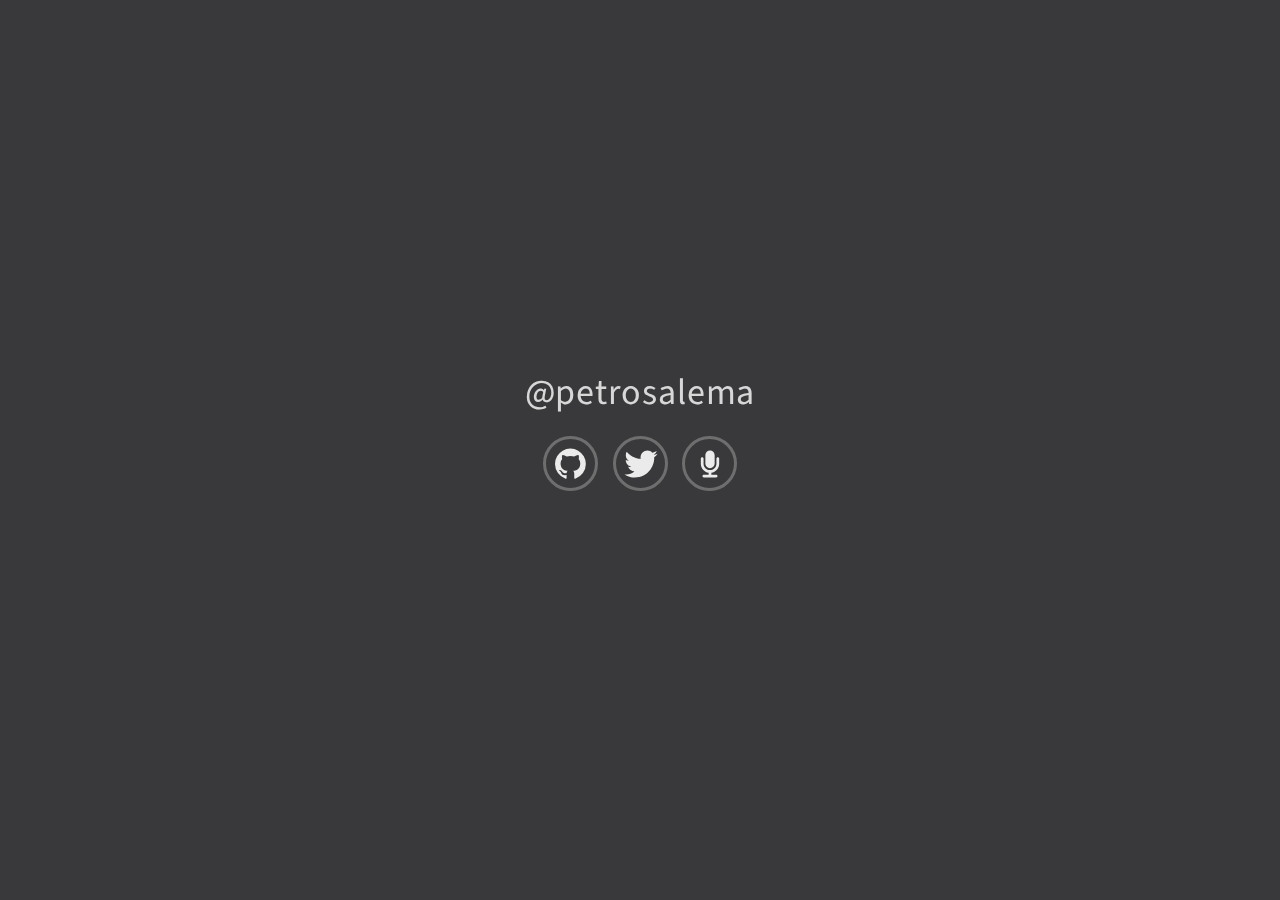
==== commit 9336da2d: "Add talk links" ====
--- a/index.html
+++ b/index.html
@@ -17,7 +17,6 @@
 				src="http://ak9.picdn.net/shutterstock/videos/5840540/preview/stock-footage-rough-sea-seamless-loop-big-waves-in-a-stormy-ocean-camera-goes-underwater-hd-x-p.webm">
 		</video>
 		<h1>@petrosalema</h1>
-
 		<div class="links fg">
 
 <a href="https://github.com/petrosalema">
@@ -49,7 +48,7 @@
 </svg>
 </a>
 
-<a href="/talks">
+<a id="talk-toggle" href="#">
 <svg
 	xmlns="http://www.w3.org/2000/svg"
 	viewBox="0 0 100 100"
@@ -72,6 +71,14 @@
 
 		</div>
 
+		<div id="talks" class="fg">
+			A Web Beyond Touch
+			(<b><a href="a-web-beyond-touch-slides">Slides</a></b>,
+			<b><a href="http://www.youtube.com/watch?v=eYPwE5ZDVc0">Video</a></b>)
+			<br/>
+			Dream Big. Think Small. (<b><a href="dream-big-think-small">Slides</a></b>)
+		</div>
+
 	</div>
 	<script src="jquery.js"></script>
 	<script src="main.js"></script>
--- a/style.css
+++ b/style.css
@@ -29,12 +29,25 @@
 	cursor: default;
 	font: 18px/1.5em 'Source Sans Pro', sans-serif;
 	letter-spacing: 0.05em;
-	color: #111;
 	background: #39383a;
+	color: #fff;
 	-moz-osx-font-smoothing: grayscale;
 	 -webkit-font-smoothing: antialiased;
 	    -moz-font-smoothing: antialiased;
 	         font-smoothing: antialiased;
+}
+a {
+	color: #fff;
+	text-decoration: none;
+	border-bottom: 2px solid rgba(255, 255, 255, 0.2);
+	-webkit-transition: border .2s ease-out;
+	   -moz-transition: border .2s ease-out;
+	    -ms-transition: border .2s ease-out;
+		 -o-transition: border .2s ease-out;
+			transition: border .2s ease-out;
+}
+a:hover {
+	border-bottom: 2px solid rgba(255, 255, 255, 0.8);
 }
 .centered {
 	display: table;
@@ -61,8 +74,10 @@
 	color: #fff;
 	font-weight: normal;
 	opacity: 0.8;
+	margin: 0;
 }
 .fg { position: relative; }
+.links { margin: 30px 0; }
 .links a {
 	display: inline-block;
 	opacity: 0.9;
@@ -73,11 +88,6 @@
 	height: 55px;
 	text-align: center;
 	margin: 0 5px;
-	-webkit-transition: border .2s ease-out;
-	   -moz-transition: border .2s ease-out;
-	    -ms-transition: border .2s ease-out;
-		 -o-transition: border .2s ease-out;
-			transition: border .2s ease-out;
 }
 .links a svg { display: inline-block; }
 .links a:hover { border: 3px solid rgba(255,255,255,0.8); }
@@ -92,3 +102,4 @@
 	height: 50px;
 	background: whitesmoke;
 }
+#talks { display: none; }
